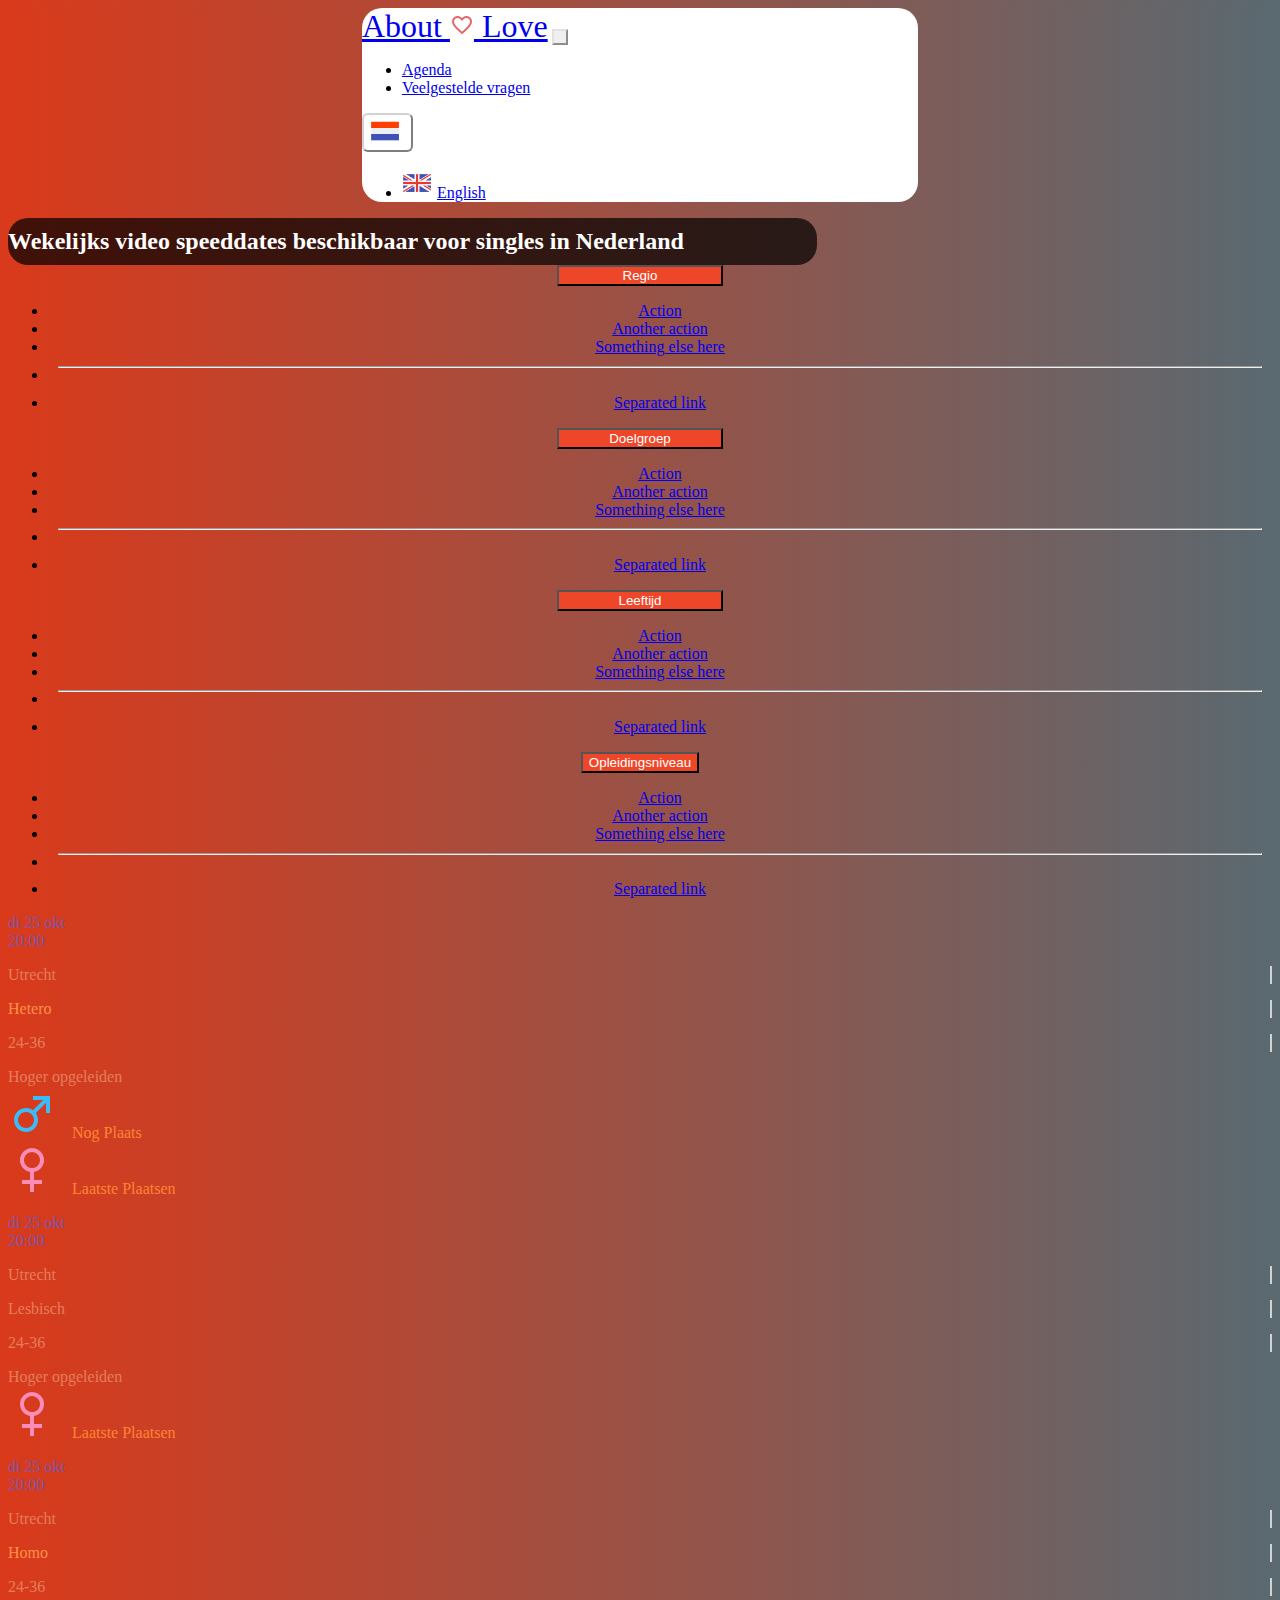
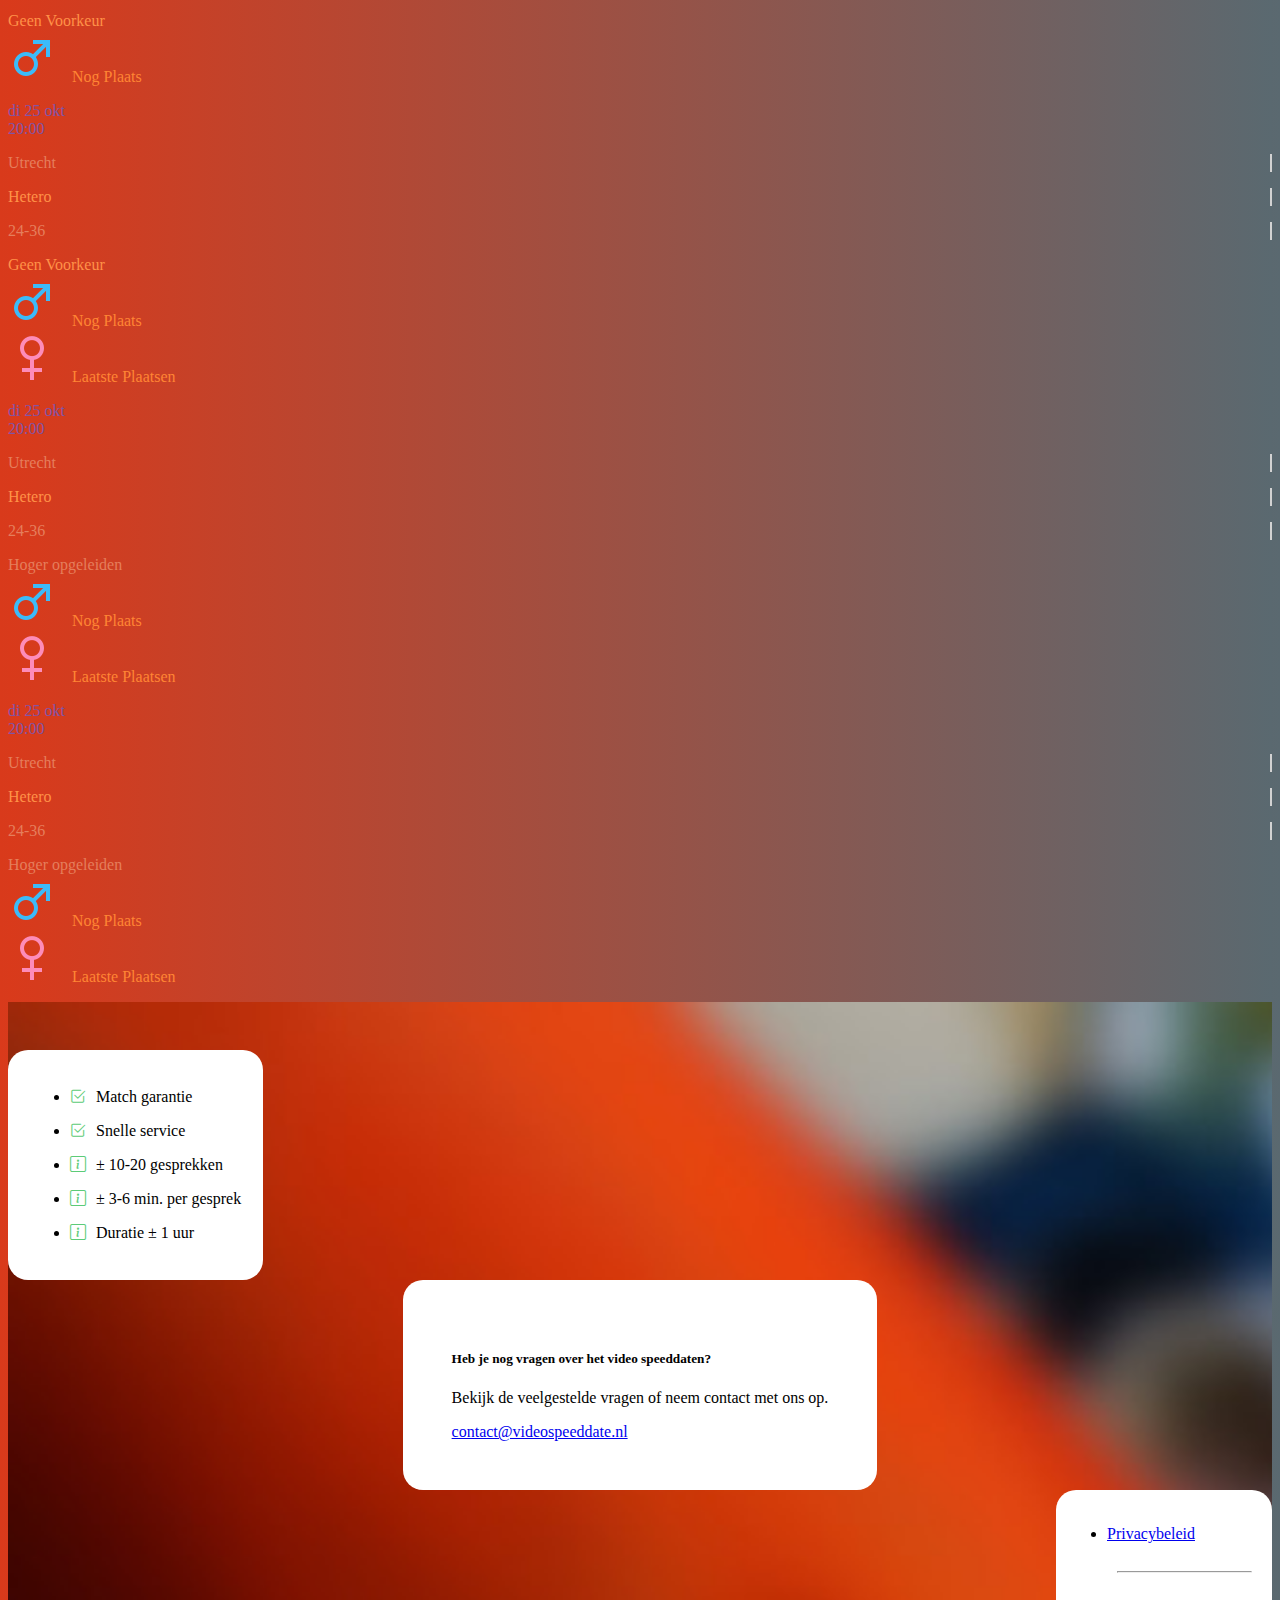
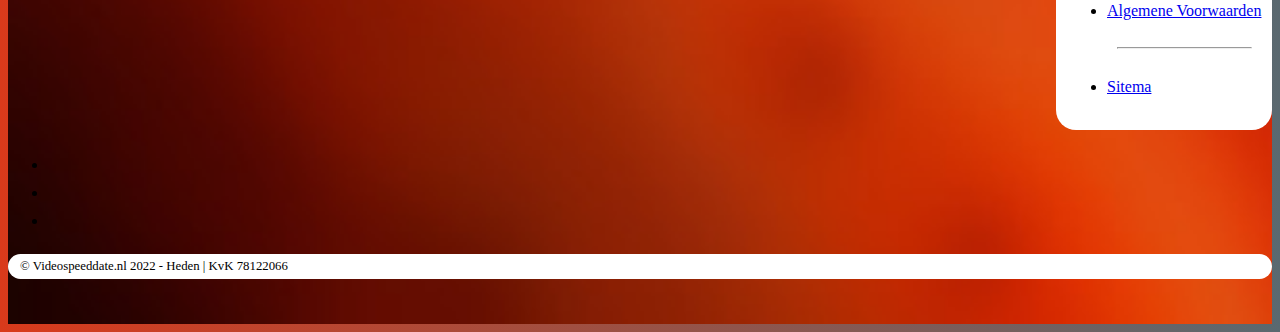
==== index.html @ 6b260c3e "jj" ====
<!DOCTYPE html>
<html lang="en">
  <head>
    <meta charset="utf-8" />
    <meta name="viewport" content="width=device-width, initial-scale=1" />
    <title>Home</title>
    <link
      href="https://cdn.jsdelivr.net/npm/bootstrap@5.2.2/dist/css/bootstrap.min.css"
      rel="stylesheet"
      integrity="sha384-Zenh87qX5JnK2Jl0vWa8Ck2rdkQ2Bzep5IDxbcnCeuOxjzrPF/et3URy9Bv1WTRi"
      crossorigin="anonymous"
    />
    <link rel="stylesheet" href="https://cdn.jsdelivr.net/npm/bootstrap-icons@1.9.1/font/bootstrap-icons.css">
    <link href="style.css" rel="stylesheet" />
  </head>
  <body>
    <!-- navbar  -->
    <div class="container-fluid">
      
    <div class="row" id="header-bg">
      <div class=" col-lg-3 sidenavs"></div>
      <div class=" col-lg-6 col-10 nav-menu">
        <nav class="navbar navbar-expand-lg header mt-5">
          <div class="container-fluid">
            <a class="navbar-brand" style="font-size: 2rem;" href="#">About <span><img src="icons8-heart-24.png"/></span> Love</a>
            <button
              class="navbar-toggler menu-icon-style"
              type="button"
              data-bs-toggle="collapse"
              data-bs-target="#navbarSupportedContent"
              aria-controls="navbarSupportedContent"
              aria-expanded="false"
              aria-label="Toggle navigation"
            >
              <span class="navbar-toggler-icon"></span>
            </button>
            <div class="collapse navbar-collapse mobileColpase-div" id="navbarSupportedContent">
              <ul
                class="navbar-nav me-auto my-2 my-lg-0 navbar-nav-scroll mobile-colpase"
                style="--bs-scroll-height: 100px; margin-left: auto"
              >
                <li class="nav-item">
                  <a class="nav-link nav-item-header active" aria-current="page" href="#">Agenda</a>
                </li>
                <div class="vr"></div>
                <li class="nav-item secondli">
                  <a class="nav-link nav-item-header" href="#">Veelgestelde vragen</a>
                </li>
              </ul>
              
            </div>
            <form class="d-flex country_form" role="search">
              <div class="dropdown">
                <button
                  class="btn btn-secondary dropdown-toggle country-dropdown"
                  type="button"
                  data-bs-toggle="dropdown"
                  aria-expanded="false"
                >
                  <img
                    src="icons8-netherlands-48.png"
                    style="width: 30px; margin-right: 5px"
                  />
                  
                </button>
                <ul class="dropdown-menu" style="left: 20%">
                  <li>
                    <a class="dropdown-item" href="#"
                      ><img
                        src="icons8-great-britain-48.png"
                        style="width: 30px; margin-right: 5px"
                      />English</a
                    >
                  </li>
                </ul>
              </div>
            </form>
          </div>
        </nav>
      </div>
      <div class=" col-lg-3 sidenavs">
       
      </div>

    </div>
    </div>

    
    <!-- navbar  -->

    <!-- text line  -->
    <div class="container text-center mt-4">
      <div class="row">
        <div class="col-2 col-md-2  col-sm-2 col-lg-2 emp"></div>
        <div class="col-8 col-md-8 col-sm-8 col-lg-8 w-xl-50 header-text-div">
          <h3 class="header-text px-2">
            Wekelijks video speeddates beschikbaar voor singles in Nederland
          </h3>
        </div>
        <div class="col-2 col-md-2 col-sm-2 col-lg-2 emp"></div>
      </div>
    </div>

    <!-- card feature  -->
    <div class="card container-fluid mt-5">
        <!-- dropdown row -->
      <div class="row mt-2 mb-5">
        <div class="col-lg-2 col-md-0 col-sm-0 col-0"></div>
        <div class="col-lg-8 col-md-12 col-sm-12 col-12 dropcolumn" style="text-align: center;">
              <!-- Regio drop button -->
              <div class="btn-group">
                <button
                  type="button"
                  class="btn dropdown-toggle droper"
                  data-bs-toggle="dropdown"
                  aria-expanded="false"
                  style="background-color: #ee4629; color: white; width:166.36px"
                >
                  Regio
                </button>
                <ul class="dropdown-menu">
                  <li><a class="dropdown-item" href="#">Action</a></li>
                  <li><a class="dropdown-item" href="#">Another action</a></li>
                  <li>
                    <a class="dropdown-item" href="#">Something else here</a>
                  </li>
                  <li><hr class="dropdown-divider" /></li>
                  <li><a class="dropdown-item" href="#">Separated link</a></li>
                </ul>
              </div>
            
              <!-- Doelgroep drop button -->
              <div class="btn-group ">
                <button
                  type="button"
                  class="btn dropdown-toggle droper"
                 
                  data-bs-toggle="dropdown"
                  aria-expanded="false"
                  style="background-color: #ee4629; color: white; width:166.36px"
                >
                  Doelgroep
                </button>
                <ul class="dropdown-menu">
                  <li><a class="dropdown-item" href="#">Action</a></li>
                  <li><a class="dropdown-item" href="#">Another action</a></li>
                  <li>
                    <a class="dropdown-item" href="#">Something else here</a>
                  </li>
                  <li><hr class="dropdown-divider" /></li>
                  <li><a class="dropdown-item" href="#">Separated link</a></li>
                </ul>
              </div>
              <br class="linebreak" style="display: none;"/>
              <!-- Leeftijd drop button -->
              <div class="btn-group dropbottom">
                <button
                  type="button"
                  class="btn dropdown-toggle droper"
                  data-bs-toggle="dropdown"
                  aria-expanded="false"
                  style="background-color: #ee4629; color: white; width:166.36px"
                >
                  Leeftijd
                </button>
                <ul class="dropdown-menu">
                  <li><a class="dropdown-item" href="#">Action</a></li>
                  <li><a class="dropdown-item" href="#">Another action</a></li>
                  <li>
                    <a class="dropdown-item" href="#">Something else here</a>
                  </li>
                  <li><hr class="dropdown-divider" /></li>
                  <li><a class="dropdown-item" href="#">Separated link</a></li>
                </ul>
              </div>
            
            
              <!-- Opleidingsniveau drop button -->
              <div class="btn-group dropbottom">
                <button
                  type="button"
                  class="btn dropdown-toggle droper"
                  data-bs-toggle="dropdown"
                  aria-expanded="false"
                  
                  style="background-color: #ee4629; color: white"
                >
                  Opleidingsniveau
                </button>
                <ul class="dropdown-menu">
                  <li><a class="dropdown-item" href="#">Action</a></li>
                  <li><a class="dropdown-item" href="#">Another action</a></li>
                  <li>
                    <a class="dropdown-item" href="#">Something else here</a>
                  </li>
                  <li><hr class="dropdown-divider" /></li>
                  <li><a class="dropdown-item" href="#">Separated link</a></li>
                </ul>
              </div>
            
        </div>
        <div class="col-lg-2 col-md-0 col-sm-0 col-0"></div>
      </div>

      <!-- features first row  -->
      <div class="card mb-3" style="width: 100%;">
        <div class="row g-0">
          <div class="col-md-2 col-sm-2 imagecard">
            <!-- <img src="./images/banner.jpg" class="img-fluid rounded-start" style="width: 100%;" alt="card image"> -->
          </div>
          <div class="col-md-1 col-sm-1">
            <div class="card-body text-center">
              <p class="card-title fw-bold" style="color: #8154a7;">di 25 okt<br/>20:00</p>
            </div>
          </div>
          <div class="col-md-1 col-sm-1">
            <div class="card-body text-center" style="border-right: 2px solid #d2d2d2; margin-top: 1em">
              <p class="card-title fw-bold" style="color: #e57e5c;">Utrecht</p>
            </div>
          </div>
          <div class="col-md-1 col-sm-1">
            <div class="card-body text-center" style="border-right: 2px solid #d2d2d2; margin-top: 1em">
              <p class="card-title fw-bold" style="color: #ff9148;">Hetero</p>
            </div>
          </div>
          
          <div class="col-md-1 col-sm-1">
            <div class="card-body text-center" style="border-right: 2px solid #d2d2d2; margin-top: 1em">
              <p class="card-title fw-bold" style="color: #e57e5c;">24-36</p>
            </div>
          </div>
          <div class="col-md-2 col-sm-2"> 
            <div class="card-body text-center" style="margin-top: 1em;">
              <p class="card-title fw-bold" style="color: #e57e5c;">Hoger opgeleiden</p>
            </div>
          </div>
          

          <div class="col-md-2 col-sm-2">
            <div class="card-body text-center" style="margin-top: 1em;">
              <p class="card-title fw-bold" style="color: #ff8534; margin-top: -12px;"><img src="icons8-male-48.png"/>&nbsp &nbsp Nog Plaats</p>
            </div>
          </div>

          <div class="col-md-2 col-sm-2">
            <div class="card-body text-center" style="margin-top: 1em;">
              <p class="card-title fw-bold" style="color: #ff8534; margin-top: -12px;"><img src="icons8-female-48.png">&nbsp &nbsp Laatste Plaatsen</p>
            </div>
          </div>

          

          
        </div>
      </div>

      <!-- feature second row  -->
      <div class="card mb-3" style="width: 100%;">
        <div class="row g-0">
          <div class="col-md-2 col-sm-2 imagecard">
            <!-- <img src="./images/banner.jpg" class="img-fluid rounded-start" style="width: 100%; height:100%" alt="card image"> -->
          </div>
          <div class="col-md-1 col-sm-1">
            <div class="card-body text-center">
              <p class="card-title fw-bold" style="color: #8154a7;">di 25 okt<br/>20:00</p>
            </div>
          </div>
          <div class="col-md-1 col-sm-1">
            <div class="card-body text-center" style="border-right: 2px solid #d2d2d2; margin-top: 1em">
              <p class="card-title fw-bold" style="color: #e57e5c;">Utrecht</p>
            </div>
          </div>
          <div class="col-md-1 col-sm-1">
            <div class="card-body text-center" style="border-right: 2px solid #d2d2d2; margin-top: 1em">
              <p class="card-title fw-bold" style="color: #e57e5c;">Lesbisch</p>
            </div>
          </div>
          
          <div class="col-md-1 col-sm-1">
            <div class="card-body text-center" style="border-right: 2px solid #d2d2d2; margin-top: 1em">
              <p class="card-title fw-bold" style="color: #e57e5c;">24-36</p>
            </div>
          </div>
          <div class="col-md-2 col-sm-2">
            <div class="card-body text-center" style="margin-top: 1em;">
              <p class="card-title fw-bold" style="color: #e57e5c;">Hoger opgeleiden</p>
            </div>
          </div>
          
          <div class="col-md-4 col-sm-4">
            <div class="card-body text-center" style="margin-top: 1em;">
              <p class="card-title fw-bold" style="color: #ff8534; margin-top: -12px;"><img src="icons8-female-48.png">&nbsp &nbsp Laatste Plaatsen</p>
            </div>
          </div>

          

          
        </div>
      </div>

       <!-- feature third row  -->
       <div class="card mb-3" style="width: 100%;">
        <div class="row g-0">
          <div class="col-md-2 col-sm-2 imagecard">
            <!-- <img src="./images/banner.jpg" class="img-fluid rounded-start" style="width: 100%; height:100%" alt="card image"> -->
          </div>
          <div class="col-md-1 col-sm-1">
            <div class="card-body text-center">
              <p class="card-title fw-bold" style="color: #8154a7;">di 25 okt<br/>20:00</p>
            </div>
          </div>
          <div class="col-md-1 col-sm-1">
            <div class="card-body text-center" style="border-right: 2px solid #d2d2d2; margin-top: 1em">
              <p class="card-title fw-bold" style="color: #e57e5c;">Utrecht</p>
            </div>
          </div>
          <div class="col-md-1 col-sm-1">
            <div class="card-body text-center" style="border-right: 2px solid #d2d2d2; margin-top: 1em">
              <p class="card-title fw-bold" style="color: #ff9148;">Homo</p>
            </div>
          </div>
          
          <div class="col-md-1 col-sm-1">
            <div class="card-body text-center" style="border-right: 2px solid #d2d2d2; margin-top: 1em">
              <p class="card-title fw-bold" style="color: #e57e5c;">24-36</p>
            </div>
          </div>
          <div class="col-md-2 col-sm-2">
            <div class="card-body text-center" style="margin-top: 1em;">
              <p class="card-title fw-bold" style="color: #ff9148;">Geen Voorkeur</p>
            </div>
          </div>
          

          <div class="col-md-4 col-sm-4">
            <div class="card-body text-center" style="margin-top: 1em;">
              <p class="card-title fw-bold" style="color: #ff8534; margin-top: -12px;"><img src="icons8-male-48.png"/>&nbsp &nbsp Nog Plaats</p>
            </div>
          </div>

          

          
        </div>
      </div>

      <!-- feature fourth row  -->
      <div class="card mb-3" style="width: 100%;">
        <div class="row g-0">
          <div class="col-md-2 col-sm-2 imagecard">
            <!-- <img src="./images/banner.jpg" class="img-fluid rounded-start" style="width: 100%; height:100%" alt="card image"> -->
          </div>
          <div class="col-md-1 col-sm-1">
            <div class="card-body text-center">
              <p class="card-title fw-bold" style="color: #8154a7;">di 25 okt<br/>20:00</p>
            </div>
          </div>
          <div class="col-md-1 col-sm-1">
            <div class="card-body text-center" style="border-right: 2px solid #d2d2d2; margin-top: 1em">
              <p class="card-title fw-bold" style="color: #e57e5c;">Utrecht</p>
            </div>
          </div>
          <div class="col-md-1 col-sm-1">
            <div class="card-body text-center" style="border-right: 2px solid #d2d2d2; margin-top: 1em">
              <p class="card-title fw-bold" style="color: #ff9148;">Hetero</p>
            </div>
          </div>
          
          <div class="col-md-1 col-sm-1">
            <div class="card-body text-center" style="border-right: 2px solid #d2d2d2; margin-top: 1em">
              <p class="card-title fw-bold" style="color: #e57e5c;">24-36</p>
            </div>
          </div>
          <div class="col-md-2 col-sm-2">
            <div class="card-body text-center" style="margin-top: 1em;">
              <p class="card-title fw-bold" style="color: #ff9148;">Geen Voorkeur</p>
            </div>
          </div>
          

          <div class="col-md-2 col-sm-2">
            <div class="card-body text-center" style="margin-top: 1em;">
              <p class="card-title fw-bold" style="color: #ff8534; margin-top: -12px;"><img src="icons8-male-48.png"/>&nbsp &nbsp Nog Plaats</p>
            </div>
          </div>

          <div class="col-md-2 col-sm-2">
            <div class="card-body text-center" style="margin-top: 1em;">
              <p class="card-title fw-bold" style="color: #ff8534; margin-top: -12px;"><img src="icons8-female-48.png">&nbsp &nbsp Laatste Plaatsen</p>
            </div>
          </div>

          

          
        </div>
      </div>


      <!-- feature fifth row  -->
      <div class="card mb-3" style="width: 100%;">
        <div class="row g-0">
          <div class="col-md-2 col-sm-2 imagecard">
            <!-- <img src="./images/banner.jpg" class="img-fluid rounded-start" style="width: 100%; height:100%" alt="card image"> -->
          </div>
          <div class="col-md-1 col-sm-1">
            <div class="card-body text-center">
              <p class="card-title fw-bold" style="color: #8154a7;">di 25 okt<br/>20:00</p>
            </div>
          </div>
          <div class="col-md-1 col-sm-1">
            <div class="card-body text-center" style="border-right: 2px solid #d2d2d2; margin-top: 1em">
              <p class="card-title fw-bold" style="color: #e57e5c;">Utrecht</p>
            </div>
          </div>
          <div class="col-md-1 col-sm-1">
            <div class="card-body text-center" style="border-right: 2px solid #d2d2d2; margin-top: 1em">
              <p class="card-title fw-bold" style="color: #ff9148;">Hetero</p>
            </div>
          </div>
          
          <div class="col-md-1 col-sm-1">
            <div class="card-body text-center" style="border-right: 2px solid #d2d2d2; margin-top: 1em">
              <p class="card-title fw-bold" style="color: #e57e5c;">24-36</p>
            </div>
          </div>
          <div class="col-md-2 col-sm-2">
            <div class="card-body text-center" style="margin-top: 1em;">
              <p class="card-title fw-bold" style="color: #e57e5c;">Hoger opgeleiden</p>
            </div>
          </div>
          

          <div class="col-md-2 col-sm-2">
            <div class="card-body text-center" style="margin-top: 1em;">
              <p class="card-title fw-bold" style="color: #ff8534; margin-top: -12px;"><img src="icons8-male-48.png"/>&nbsp &nbsp Nog Plaats</p>
            </div>
          </div>

          <div class="col-md-2 col-sm-2">
            <div class="card-body text-center" style="margin-top: 1em;">
              <p class="card-title fw-bold" style="color: #ff8534; margin-top: -12px;"><img src="icons8-female-48.png">&nbsp &nbsp Laatste Plaatsen</p>
            </div>
          </div>

          

          
        </div>
      </div>

      <!-- feature sixth row  -->
      <div class="card mb-3" style="width: 100%;">
        <div class="row g-0">
          <div class="col-md-2 col-sm-2 imagecard">
            <!-- <img src="./images/banner.jpg" class="img-fluid rounded-start" style="width: 100%; height:100%" alt="card image"> -->
          </div>
          <div class="col-md-1 col-sm-1">
            <div class="card-body text-center">
              <p class="card-title fw-bold" style="color: #8154a7;">di 25 okt<br/>20:00</p>
            </div>
          </div>
          <div class="col-md-1 col-sm-1">
            <div class="card-body text-center" style="border-right: 2px solid #d2d2d2; margin-top: 1em">
              <p class="card-title fw-bold" style="color: #e57e5c;">Utrecht</p>
            </div>
          </div>
          <div class="col-md-1 col-sm-1">
            <div class="card-body text-center" style="border-right: 2px solid #d2d2d2; margin-top: 1em">
              <p class="card-title fw-bold" style="color: #ff9148;">Hetero</p>
            </div>
          </div>
          
          <div class="col-md-1 col-sm-1">
            <div class="card-body text-center" style="border-right: 2px solid #d2d2d2; margin-top: 1em">
              <p class="card-title fw-bold" style="color: #e57e5c;">24-36</p>
            </div>
          </div>
          <div class="col-md-2 col-sm-2">
            <div class="card-body text-center" style="margin-top: 1em;">
              <p class="card-title fw-bold" style="color: #e57e5c;">Hoger opgeleiden</p>
            </div>
          </div>
          

          <div class="col-md-2 col-sm-2">
            <div class="card-body text-center" style="margin-top: 1em;">
              <p class="card-title fw-bold" style="color: #ff8534; margin-top: -12px;"><img src="icons8-male-48.png"/>&nbsp &nbsp Nog Plaats</p>
            </div>
          </div>

          <div class="col-md-2 col-sm-2">
            <div class="card-body text-center" style="margin-top: 1em;">
              <p class="card-title fw-bold" style="color: #ff8534; margin-top: -12px;"><img src="icons8-female-48.png">&nbsp &nbsp Laatste Plaatsen</p>
            </div>
          </div>

          

          
        </div>
      </div>
      
    </div>
    <!-- card feature  -->


    <!-- footer  -->
    <div class="container-fluid footer-sectio">
      <div class="mainfooter">
        <footer style="padding-top: 3rem; padding-bottom:2rem ;">
          <div class="row">
            <div class="col-7 mx-auto col-lg-3 col-md-3 mb-3 first">
              <div class="footer-first-section">
              <!-- <h5>Section</h5> -->
              <ul class="nav flex-column px-2">
                <li class="nav-item" id="matchgarantie"><p class="p-0 text-muted footer_left_para"><i class="bi bi-check2-square infoIcon"></i>Match garantie</p></li>
                <li class="nav-item"><p class="p-0 text-muted footer_left_para"><i class="bi bi-check2-square infoIcon"></i>Snelle service</p></li>
                
                <li class="nav-item "><p class="p-0 text-muted footer_left_para"><i class="bi bi-info-square infoIcon"></i>± 10-20 gesprekken</p></li>
                <li class="nav-item "><p class="p-0 text-muted footer_left_para"><i class="bi bi-info-square infoIcon"></i>± 3-6 min. per gesprek</p></li>
                <li class="nav-item "><p class="p-0 text-muted footer_left_para"><i class="bi bi-info-square infoIcon"></i>Duratie ± 1 uur</p></li>
              </ul>
            </div>
            </div>
      
            <div class="col-12 col-lg-6  col-md-9 mb-3 text-center ml-auto">
                <form class="footer-second-section mr-0">
                    <h5>Heb je nog vragen over het video speeddaten?</h5>
                    <p>Bekijk de veelgestelde vragen of neem contact met ons op.</p>
                    <a href="mailto:contact@videospeeddate.nl">contact@videospeeddate.nl</a>

                    <!-- <div class="d-flex flex-column flex-sm-row w-100 gap-2">
                      <label for="newsletter1" class="visually-hidden">Email address</label>
                      <input id="newsletter1" type="text" class="form-control" placeholder="Email address">
                      <button class="btn btn-primary" type="button">Subscribe</button>
                    </div> -->
                  </form>
            </div>
      
          
      
            <div class="col-7 mx-auto col-lg-3 col-md-12 mb-3">
              <div class="footer-third-section">
              
                <!-- <h5>Links</h5> -->
                <ul class="nav flex-column footer-nav pb-0">
                  <li class="nav-item mb-2 text-center pb-0"><a href="#" class="nav-link p-0 text-muted pb-0">Privacybeleid</a></li>
                  <div class="vr vertical" style="display: none;"></div>
                  <hr/>
                  <li class="nav-item mb-1 text-center pb-0"><a href="#" class="nav-link p-0 text-muted pb-0">Algemene Voorwaarden</a></li>
                  <hr/>
                  <div class="vr vertical" style="display: none;"></div>
                  <li class="nav-item mb-2 text-center pb-0"><a href="#" class="nav-link p-0 text-muted pb-0">Sitema</a></li>
                </ul>
                </div>
            </div>
          </div>

         
      
          <div class="d-flex flex-column flex-sm-row justify-content-between copyrightsection">
            <ul class="list-unstyled d-flex">
                <li class="ms-3"><a class="link-dark" href="#"><svg class="bi" width="24" height="24"><use xlink:href="#twitter"/></svg></a></li>
                <li class="ms-3"><a class="link-dark" href="#"><svg class="bi" width="24" height="24"><use xlink:href="#instagram"/></svg></a></li>
                <li class="ms-3"><a class="link-dark" href="#"><svg class="bi" width="24" height="24"><use xlink:href="#facebook"/></svg></a></li>
              </ul>
            <p style="font-size: 0.8rem" class="text-dark copyright_section">&copy; Videospeeddate.nl 2022 - Heden | KvK 78122066</p>
            
          </div>
        </footer>
        </div>
      </div>
      
      
    <!-- footer  -->

    <script
      src="https://cdn.jsdelivr.net/npm/bootstrap@5.2.2/dist/js/bootstrap.bundle.min.js"
      integrity="sha384-OERcA2EqjJCMA+/3y+gxIOqMEjwtxJY7qPCqsdltbNJuaOe923+mo//f6V8Qbsw3"
      crossorigin="anonymous"
    ></script>
  </body>
</html>
---- style.css ----
html, body{
    background-image: linear-gradient(to right, #d93a1b , #5a6970);
    overflow-x: hidden;
    max-width: 100%;
background-repeat: no-repeat;
}
.country-dropdown{
     border-radius: 0.375rem !important;
    border-color: #d2d2d2 !important;
    background-color: white;
    color: black;
    font-weight: bold;
}
.header-text{
    margin-top:auto ;
    margin-bottom: auto;
    padding-top: 10px;
    padding-bottom: 10px;
    font-size: 1.5rem;
}
.header-text-div{
    background-color: rgba(0,0,0,.7);
    color: white;
    border-radius: 20px;
}
.dropdown-center{
    width: 100%;
}
.gender-li{
    border: 0px;
    display: flex;
}
.header{
    background-color:white;
    border-radius:20px;
    padding:5px;
}
.footer-first-section{
    background-color:white;
    border-radius:20px;
    padding:22px;
    height: 100%;
}
.footer-second-section{
    background-color:white;
    border-radius:20px;
    padding:49px;
    height:100%;
}
.footer-third-section{
    background-color:white;
    border-radius:20px;
    height:100%;
    display: flex;
    justify-content: center;
    align-items: center;
}
@media only screen and (min-width:992px){
    .footer-third-section{
        width: 215.52px;
        margin-left: auto;
    }
    .footer-second-section{
        margin-right: auto;
        margin-left: auto;
        width: fit-content;
    }
    .footer-first-section{
        width: max-content;
    }
}
.footer-checkbox{
    background-color: #5ccb78 !important;
    border-color: #5ccb78 !important;
}
hr{
    margin: 0.6rem;
}
.infoIcon{
    background-color: white;
    color:#5ccb78;
    margin-right: 10px;
}
.nav-item-header:hover{
    background-color: rgb(226, 225, 225);
    color: #d93a1b !important;
}
.footer_left_para{
    margin-bottom:6px
}
.footer-sectio{
    background-image: url("footer-background.jpg");
    background-repeat: no-repeat;
    background-size: cover;
}
.copyright_section{
    background-color:white;
    border-radius:20px;
    padding-left: 12px; 
    padding-right: 12px;
    padding-top: 5px;
    padding-bottom: 5px;
    margin-top: 1.5rem;
    font-size: 15px;
}
.imagecard{
    background-image: url("banner.jpg");
    background-repeat: no-repeat;
    background-size: cover;
}
.nav-menu{
    width: 43%;
    margin-right:auto ;
    margin-left: auto;
}

@media only screen and (max-width : 1024px) {
    .nav-menu {
        width: 56%;
    }
    .sidenavs{
        width: 22%;
    }
}
@media only screen and (max-width: 768px){
    .header-text{
        padding-top: 6px;
        padding-bottom: 6px
    }    
}
@media only screen and (max-width:1054px) {
    .dropcolumn{
        width: 100%;
        padding-right: 0px;
        padding-left: 0px ;
    }
}
@media only screen and (max-width: 768px) {
    .dropcolumn{
        width: 50%;
        margin-right: auto;
        margin-left: auto;
    }
    .dropbottom{
        margin-top: 5px;
    }
    
}
@media only screen and (max-width: 600px) {
    .nav-menu{
        width: 95%;
    }
}
@media only screen and (max-width: 724px) {
    .dropcolumn{
        width: 70%;
        margin-right: auto;
        margin-left: auto;
    }
}
@media only screen and (max-width: 489px) {
    .dropcolumn{
        width: 100%;
        margin-right: auto;
        margin-left: auto;
    }
}
@media (max-width: 680px) and (min-width:509){
    .dropcolumn{
        width: 100%;
        margin-right: auto;
        margin-left: auto;
    }
}
@media only screen and (max-width: 363px) {
    .dropcolumn{
        width: 100%;
    }
}
@media only screen and (max-width: 340px) {
    .dropcolumn{
        width: 100%;
    }
    .droper{
        width: 155px !important;
    }
    #lastdrop{
        font-size: 13px;
        font-weight: 600;
    }
}
@media only screen and (max-width: 1200px){
    .footer-first-section{
        padding: 14px;
        line-height: 34px;
    }    
}
@media only screen and (max-width: 991px){
    .footer-first-section{
        padding: 14px;
        line-height: 34px;
    }   

}
@media (max-width: 992px) and (min-width:425px){
    .mainfooter{
        max-width: 100% !important;
    }
}
@media (max-width: 991px) and (min-width:768px){
    .footer-nav{
       flex-direction: row !important;
       justify-content: space-between;
       width: 80%;
       align-items: center;
    }    
    .vertical{
        display: block !important;
        width: 2px;
        height: 24px;
        margin-top: 4px;
    }
    .copyright_section {
        padding: 3px ;
    }

}
@media only screen and (max-width:768px){
    .copyrightsection{
        flex-direction: column !important;
    }
    .copyright_section{
        width: 100%;
        text-align: center;
        padding: 6px;
        font-size: 13px !important;
    }
    
}
@media only screen and (max-width:1320px){
    .nav-menu{
        width: 50%;
    }
}
@media only screen and (max-width:1312px) {
    .nav-menu{
        width: 43%;
    }
    
    .header{
        padding: 0px;
    }
}
@media only screen and (max-width:1295px) {
    .nav-menu{
        width: 44%;
    }
    
    .header{
        padding: 0px;
    }
}
@media only screen and (max-width:1265px) {
    .nav-menu{
        width: 45%;
    }
    
    .header{
        padding: 0px;
    }
}
@media only screen and (max-width:1238px) {
    .nav-menu{
        width: 45%;
    }
    
}
@media only screen and (max-width:1237px) {
    .nav-menu{
        width: 46%;
    }
    
    .header{
        padding: 0px;
    }
}

@media only screen and (max-width: 1209px){
    .nav-menu{
        width: 47%;
    }
}
@media only screen and (max-width: 1183px){
    .nav-menu{
        width: 49%;
    }
}
@media only screen and (max-width: 1134px){
    .nav-menu{
        width: 50%;
    }
}
@media only screen and (max-width: 1111px){
    .nav-menu{
        width: 52%;
    }
    .sidenavs{
        width: 24%;
    }
}
@media only screen and (max-width: 1067px){
    .nav-menu{
        width: 54%;
    }
    .sidenavs{
        width: 22%;
    }
}
@media only screen and (max-width: 1026px){
    .nav-menu{
        width: 55%;
    }
    .sidenavs{
        width: 22%;
    }
}
@media only screen and (max-width: 1007px){
    .nav-menu{
        width: 56%;
    }
    .sidenavs{
        width: 22%;
    }
}


@media only screen and (max-width: 991px){
    .nav-menu{
        width: 40%;
    }
}

@media only screen and (max-width: 954px){
    .nav-menu{
        width: 42%;
    }
}
@media only screen and (max-width: 955px){
    .nav-menu{
        width: 41%;
    }
}
@media only screen and (max-width: 928px){
    .nav-menu{
        width: 44%;
    }
}

@media only screen and (max-width: 885px){
    .nav-menu{
        width: 45%;
    }
}
@media only screen and (max-width: 866px){
    .nav-menu{
        width: 46%;
    }
}
@media only screen and (max-width: 840px){
    .nav-menu{
        width: 48%;
    }
}
@media only screen and (max-width: 796px){
    .nav-menu{
        width: 50%;
    }
}
@media only screen and (max-width: 775px){
    .nav-menu{
        width: 51%;
    }
}
@media only screen and (max-width: 747px){
    .nav-menu{
        width: 52%;
    }
}
@media only screen and (max-width: 733px){
    .nav-menu{
        width: 53%;
    }
}

@media only screen and (max-width: 718px){
    .nav-menu{
        width: 54%;
    }
}
@media only screen and (max-width: 704px){
    .nav-menu{
        width: 56%;
    }
}
@media only screen and (max-width: 689px){
    .nav-menu{
        width: 58%;
    }
    .sidenavs{
        width: 21%;
    }
}
@media only screen and (max-width: 665px){
    .nav-menu{
        width: 60%;
    }
    .sidenavs{
        width: 20%;
    }
}
@media only screen and (max-width: 645px){
    .nav-menu{
        width: 62%;
    }
    .sidenavs{
        width: 19%;
    }
}
@media only screen and (max-width: 623px){
    .nav-menu{
        width: 64%;
    }
    .sidenavs{
        width: 17%;
    }
}
@media only screen and (max-width: 603px){
    .nav-menu{
        width: 66%;
    }
    .sidenavs{
        width: 17%;
    }
}
@media only screen and (max-width: 577px){
    .nav-menu{
        width: 68%;
    }
    .sidenavs{
        width: 0%;
    }
    
}
@media only screen and (max-width: 575px){
   .header-text-div{
    width: 84%;
   }
   .emp{
    width: 8%;
   }
    
}
@media only screen and (max-width: 544px){
    .nav-menu{
        width: 70%;
    }
    .sidenavs{
        width: 15%;
    }
    
}
.menu-icon-style{
    padding: 0.4rem;
    border-color: #e1e1e1;
}
@media only screen and (max-width:991px){
    .menu-icon-style{
        order: 1;
    }
}
@media only screen and (max-width:522px){
    .nav-menu{
        width: 90%;
    }
    .country-dropdown{
        margin-left: 91px;
    }
    .header-text-div{
        width: 53%;
    }
    .emp{
        width: 23%;
    }
}
@media only screen and (max-width:502px){
    .nav-menu{
        width: 91%;
    }
    .country-dropdown{
        margin-left: 118px;
    }
}
@media only screen and (max-width:596px){
    .nav-menu{
        width: 92%;
    }
    .country-dropdown{
        margin-left: 166px;
    }
    .header-text-div{
        width: 55%;
    }
    .emp{
        width: 24%;
    }
}
@media only screen and (max-width:490px){
    .nav-menu{
        width: 93%;
    }
}
@media only screen and (max-width:485px){
    .nav-menu{
        width: 94%;
    }
}
@media only screen and (max-width:572px){
    .nav-menu{
        width: 100%;
    }
}
@media only screen and (max-width:524px){
    
    .country-dropdown{
        margin-left: 148px;
    }
}
@media only screen and (max-width:514px){
    
    .country-dropdown{
        margin-left: 133px;
    }
}

@media only screen and (max-width:415px){
    
    .country-dropdown{
        margin-left: 30px;
    }
}

@media only screen and (max-width:505px){
    
    .country-dropdown{
        margin-left: 117px;
    }
}
@media (max-width:481px) and (min-width:320px){
    .navbar-brand{
        font-size: 1.4rem !important;
    }
    .country-dropdown{
        margin-left: 106px;
    }
}
@media only screen and (min-width: 1025px){
    
    .header-text-div{
        width: 78%;
        padding: 0px;
    }
    .emp{
        width: 11%;
    }
}
@media only screen and (min-width: 1200px){
    
    .header-text-div{
        width: 64%;
        padding: 0px;
    }
    .emp{
        width: 18%;
    }
}
@media only screen and (min-width: 1397px){
    .nav-menu{
        width: 41%;
    }
}
@media only screen and (min-width: 1400px){
    
    .header-text-div{
        width: 55%;
        padding: 0px;
    }
    .emp{
        width: 22%;
    }
}

@media only screen and (max-width: 767px){
    .footer-second-section{
        padding: 13px;
    }
}

@media only screen and (min-width: 1400px){
    .nav-menu{
        width: max-content;
    }
}
@media only screen and (max-width: 990px){
    .copyright_section{
        padding-left: 8px;
        padding-right: 8px;
    }
}
@media only screen and (max-width:767px){
    .footer-first-section{
        line-height: 20px;
    }
    .footer-third-section{
        padding: 11px;
    }
}
@media (max-width:991px) and (min-width:768px){
    .footer-second-section{
        width: 67%;
        margin-left: auto;
        padding: 17px;
    }
    .footer-first-section{
        padding: 14px;
        line-height: 24px;
    }
    .first{
        height: fit-content;
    }
}
@media (max-width:991px) and (min-widt:768px ){
    .header-text-div{
        width: 72%;
    }
}
@media only screen and (max-width:991px){
    .mobile-colpase{
        display: -webkit-inline-box;
    }
    .mobileColpase-div{
        text-align: center;
    }
   .vr{
    margin: 13px;
   }
}
@media (max-width:991px) and (min-width:597px){
    .menu-icon-style{
        position: absolute;
        top: 8px;
        left: 83%;
    }
    .country_form{
        position: absolute;
        top: 8px;
        left: 59%;
    }
}
@media only screen and (max-width:596px){
    .menu-icon-style{
        position: absolute;
        top: 8px;
        left: 89%;
    }
    .country_form{
        position: absolute;
        top: 8px;
        left: 42%;
    }
}

@media only screen and (max-width:481px){
    .header{
        padding: 8px;
    }
}
@media only screen and (max-width:524px){
    .country_form{
        position: absolute;
        top: 8px;
        left: 44%;
    }
}
@media only screen and (max-width:505px){
    .menu-icon-style{
        position: absolute;
        top: 8px;
        left: 86%;
    }
    .country_form{
        position: absolute;
        top: 8px;
        left: 41%;
    }
}

@media only screen and (max-width:375px){
    .menu-icon-style{
        position: absolute;
        top: 8px;
        left: 83%;
    }
    .country_form{
        position: absolute;
        top: 8px;
        left: 29%;
    }
}

@media only screen and (max-width:320px){
   
    .country_form{
        position: absolute;
        top: 8px;
        left: 23%;
    }
}
@media only screen and (min-width:991px){
    .algem{
        margin-bottom: 2px;
    }
}
@media only screen and (max-width:767px){
    .algem{
        margin-bottom: 4px;
    }
}
@media only screen and (min-width:992px){
    .footer-third-section{
        line-height: 55px;
    }
}
@media only screen and (max-width:767px){
    .footer-third-section{
        line-height: 40px;
    }
}
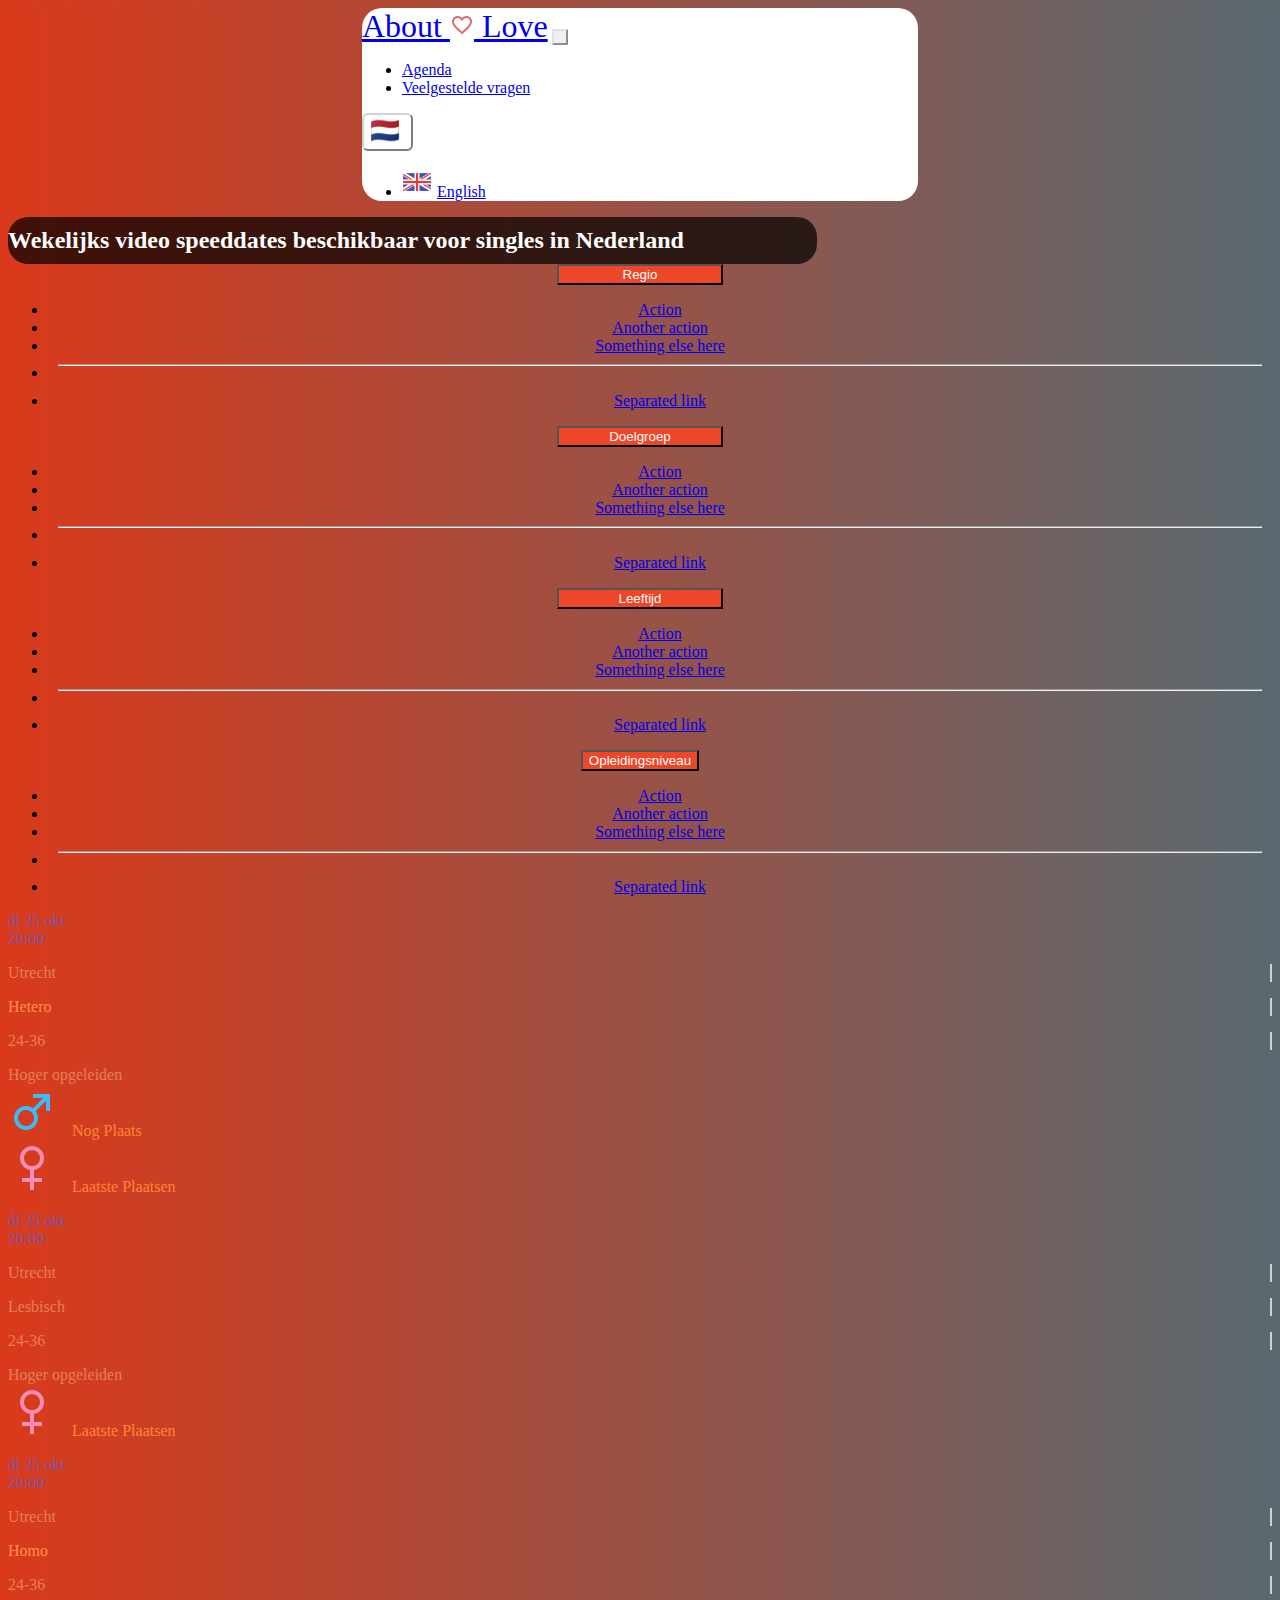
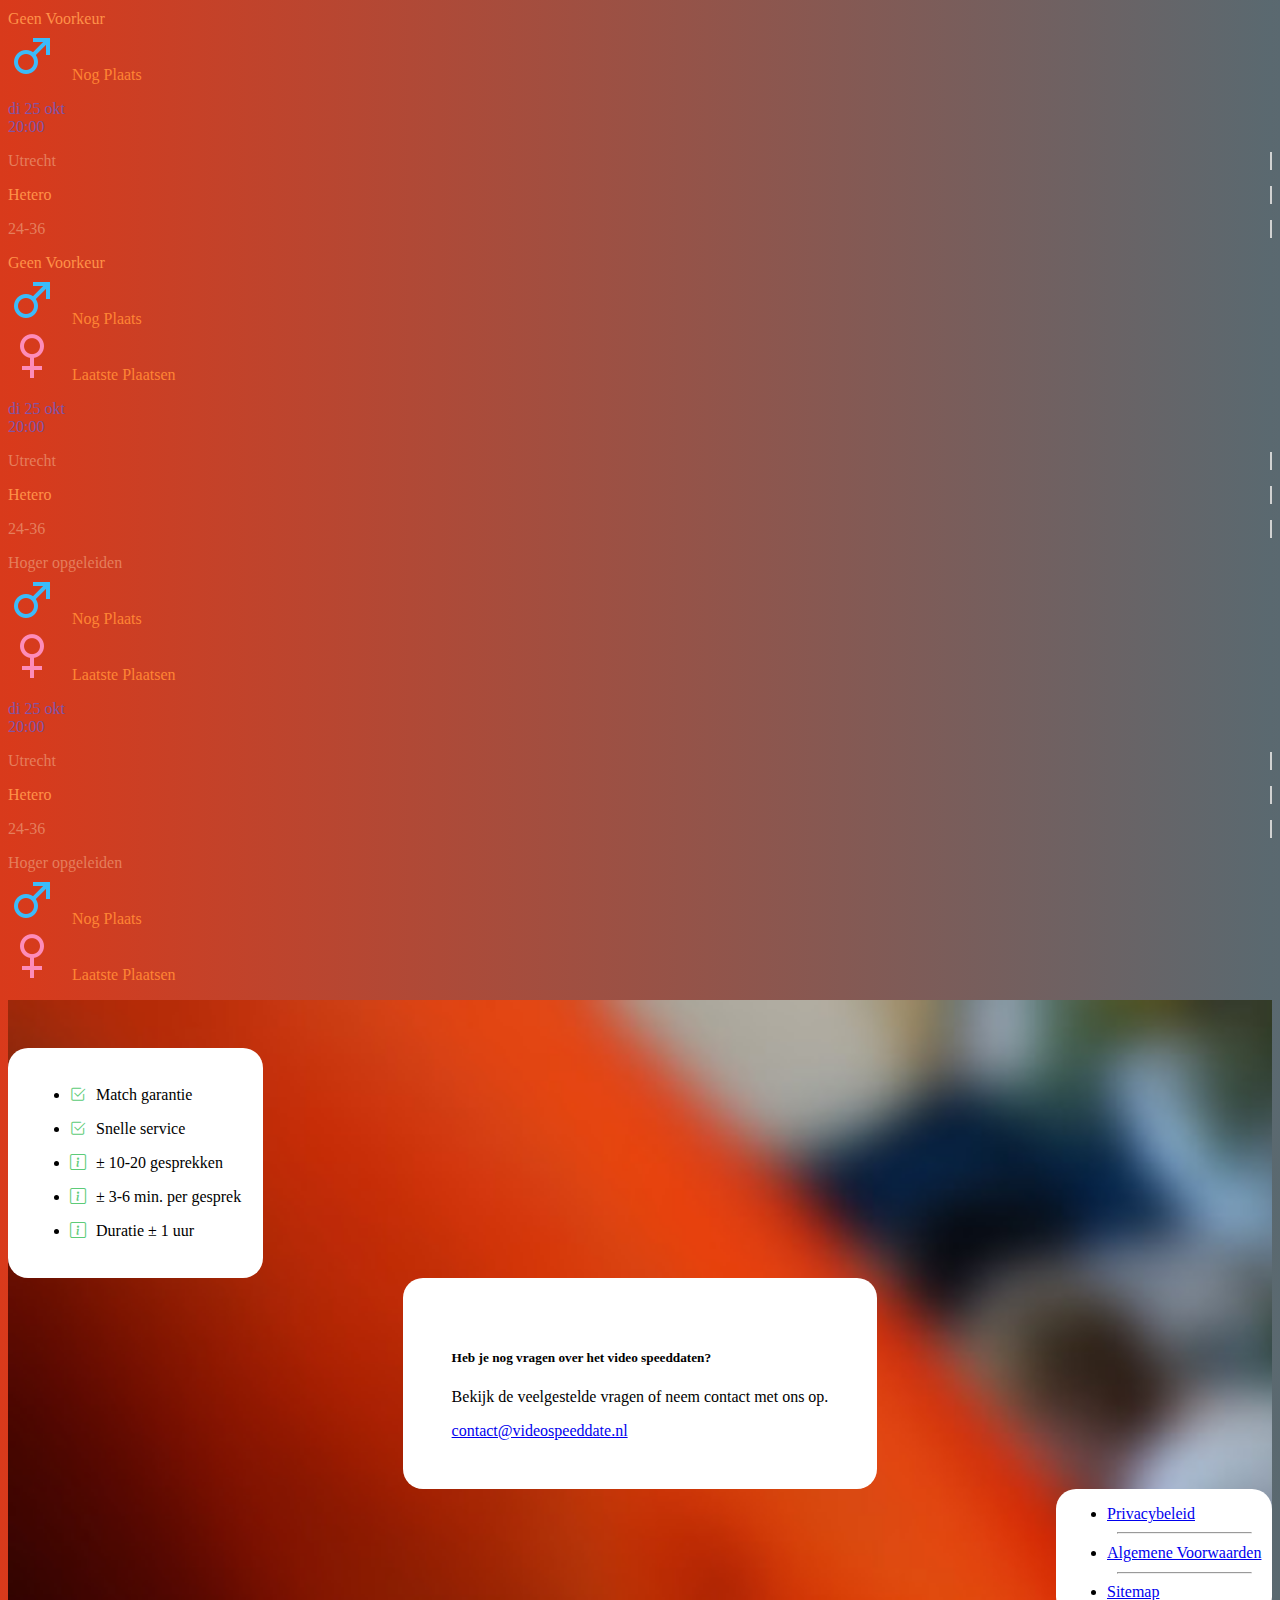
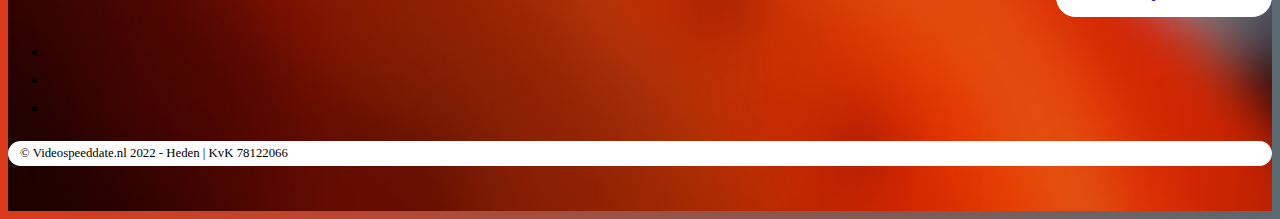
==== commit 9f1d168f: "hoy" ====
--- a/index.html
+++ b/index.html
@@ -57,13 +57,13 @@
                   data-bs-toggle="dropdown"
                   aria-expanded="false"
                 >
-                  <img
-                    src="icons8-netherlands-48.png"
-                    style="width: 30px; margin-right: 5px"
-                  />
+                <img
+                src="flag.png"
+                style="width: 30px; margin-right: 5px"
+              />
                   
                 </button>
-                <ul class="dropdown-menu" style="left: 20%">
+                <ul class="dropdown-menu" style="left: 26%">
                   <li>
                     <a class="dropdown-item" href="#"
                       ><img
@@ -545,14 +545,14 @@
               <div class="footer-third-section">
               
                 <!-- <h5>Links</h5> -->
-                <ul class="nav flex-column footer-nav pb-0">
-                  <li class="nav-item mb-2 text-center pb-0"><a href="#" class="nav-link p-0 text-muted pb-0">Privacybeleid</a></li>
+                <ul class="nav flex-column footer-nav pt-1">
+                  <li class="nav-item mb-2 text-center"><a href="#" class="nav-link p-0 text-muted pb-0">Privacybeleid</a></li>
                   <div class="vr vertical" style="display: none;"></div>
                   <hr/>
-                  <li class="nav-item mb-1 text-center pb-0"><a href="#" class="nav-link p-0 text-muted pb-0">Algemene Voorwaarden</a></li>
+                  <li class="nav-item mb-1 text-center"><a href="#" class="nav-link p-0 text-muted pb-0">Algemene Voorwaarden</a></li>
                   <hr/>
                   <div class="vr vertical" style="display: none;"></div>
-                  <li class="nav-item mb-2 text-center pb-0"><a href="#" class="nav-link p-0 text-muted pb-0">Sitema</a></li>
+                  <li class="nav-item mb- text-center"><a href="#" class="nav-link p-0 text-muted pb-0">Sitemap</a></li>
                 </ul>
                 </div>
             </div>
--- a/style.css
+++ b/style.css
@@ -633,6 +633,7 @@
     .footer-first-section{
         padding: 14px;
         line-height: 24px;
+        width: max-content;
     }
     .first{
         height: fit-content;
@@ -735,13 +736,3 @@
         margin-bottom: 4px;
     }
 }
-@media only screen and (min-width:992px){
-    .footer-third-section{
-        line-height: 55px;
-    }
-}
-@media only screen and (max-width:767px){
-    .footer-third-section{
-        line-height: 40px;
-    }
-}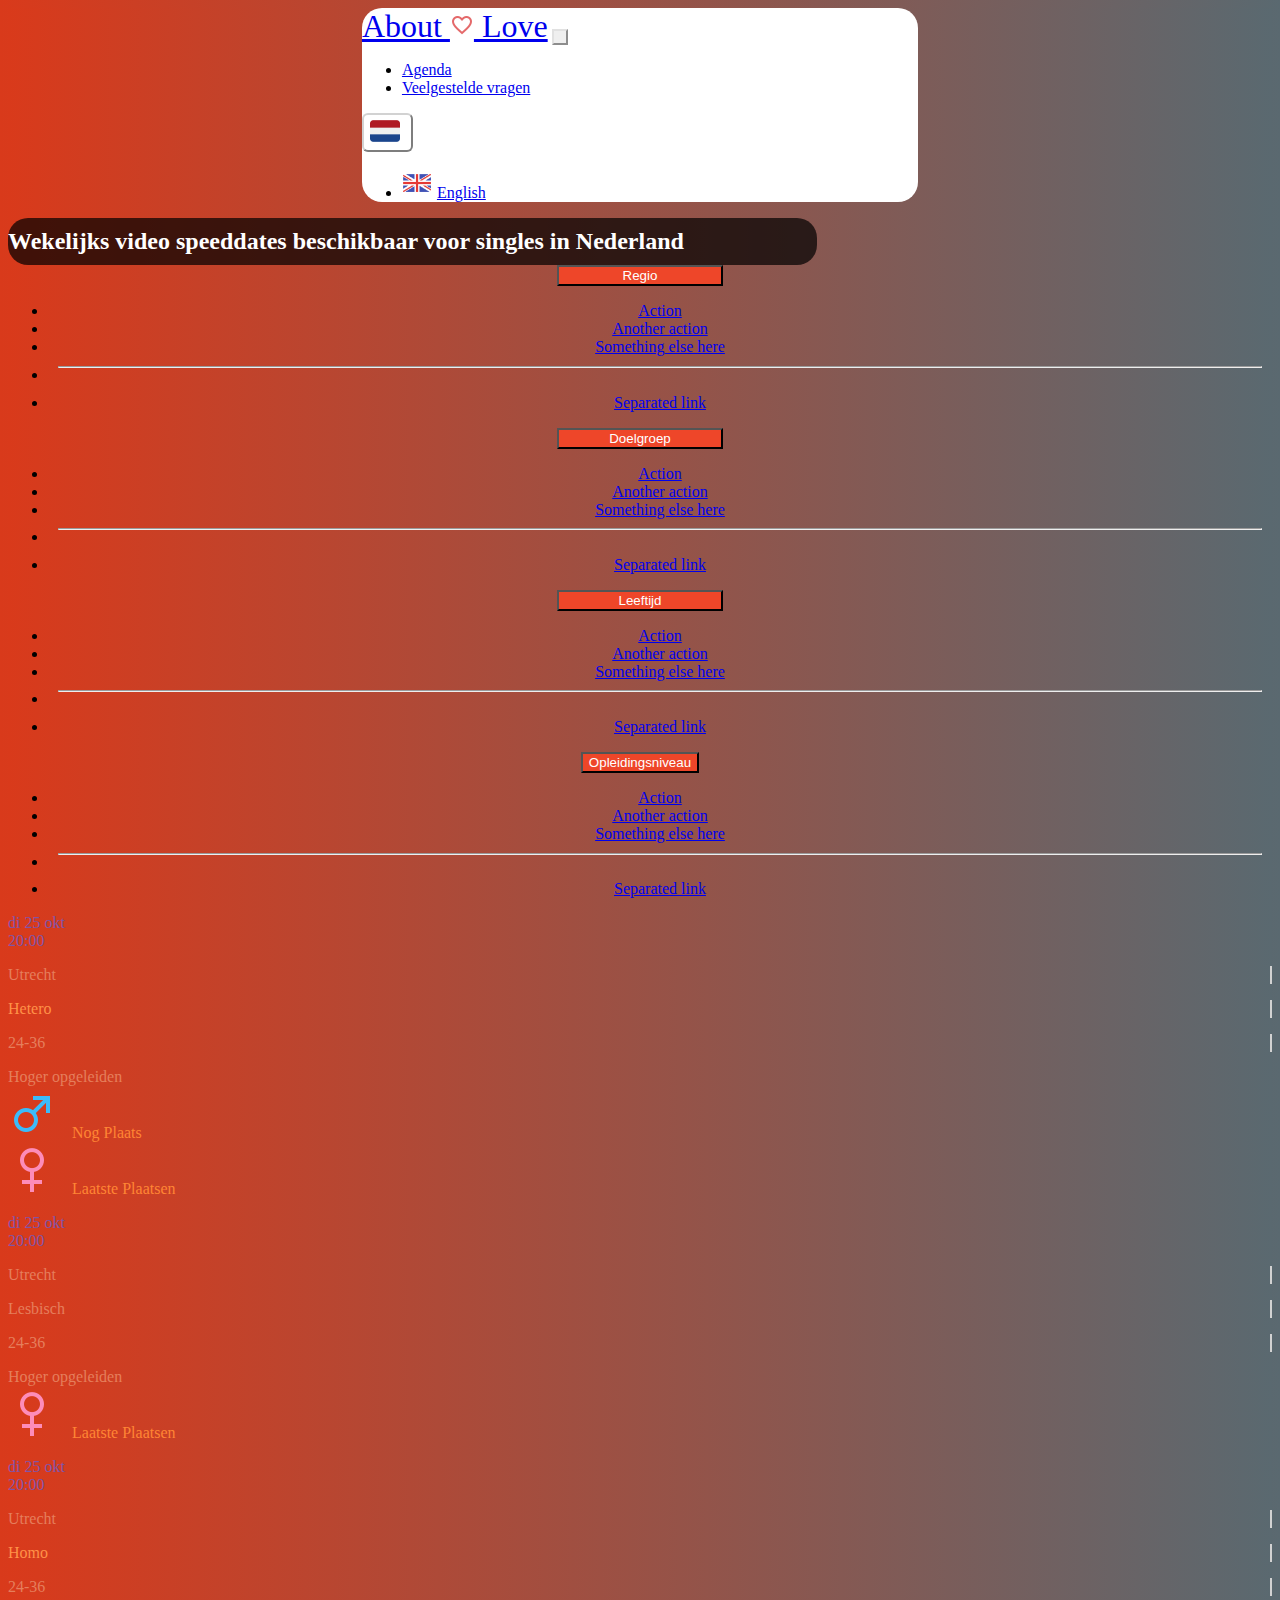
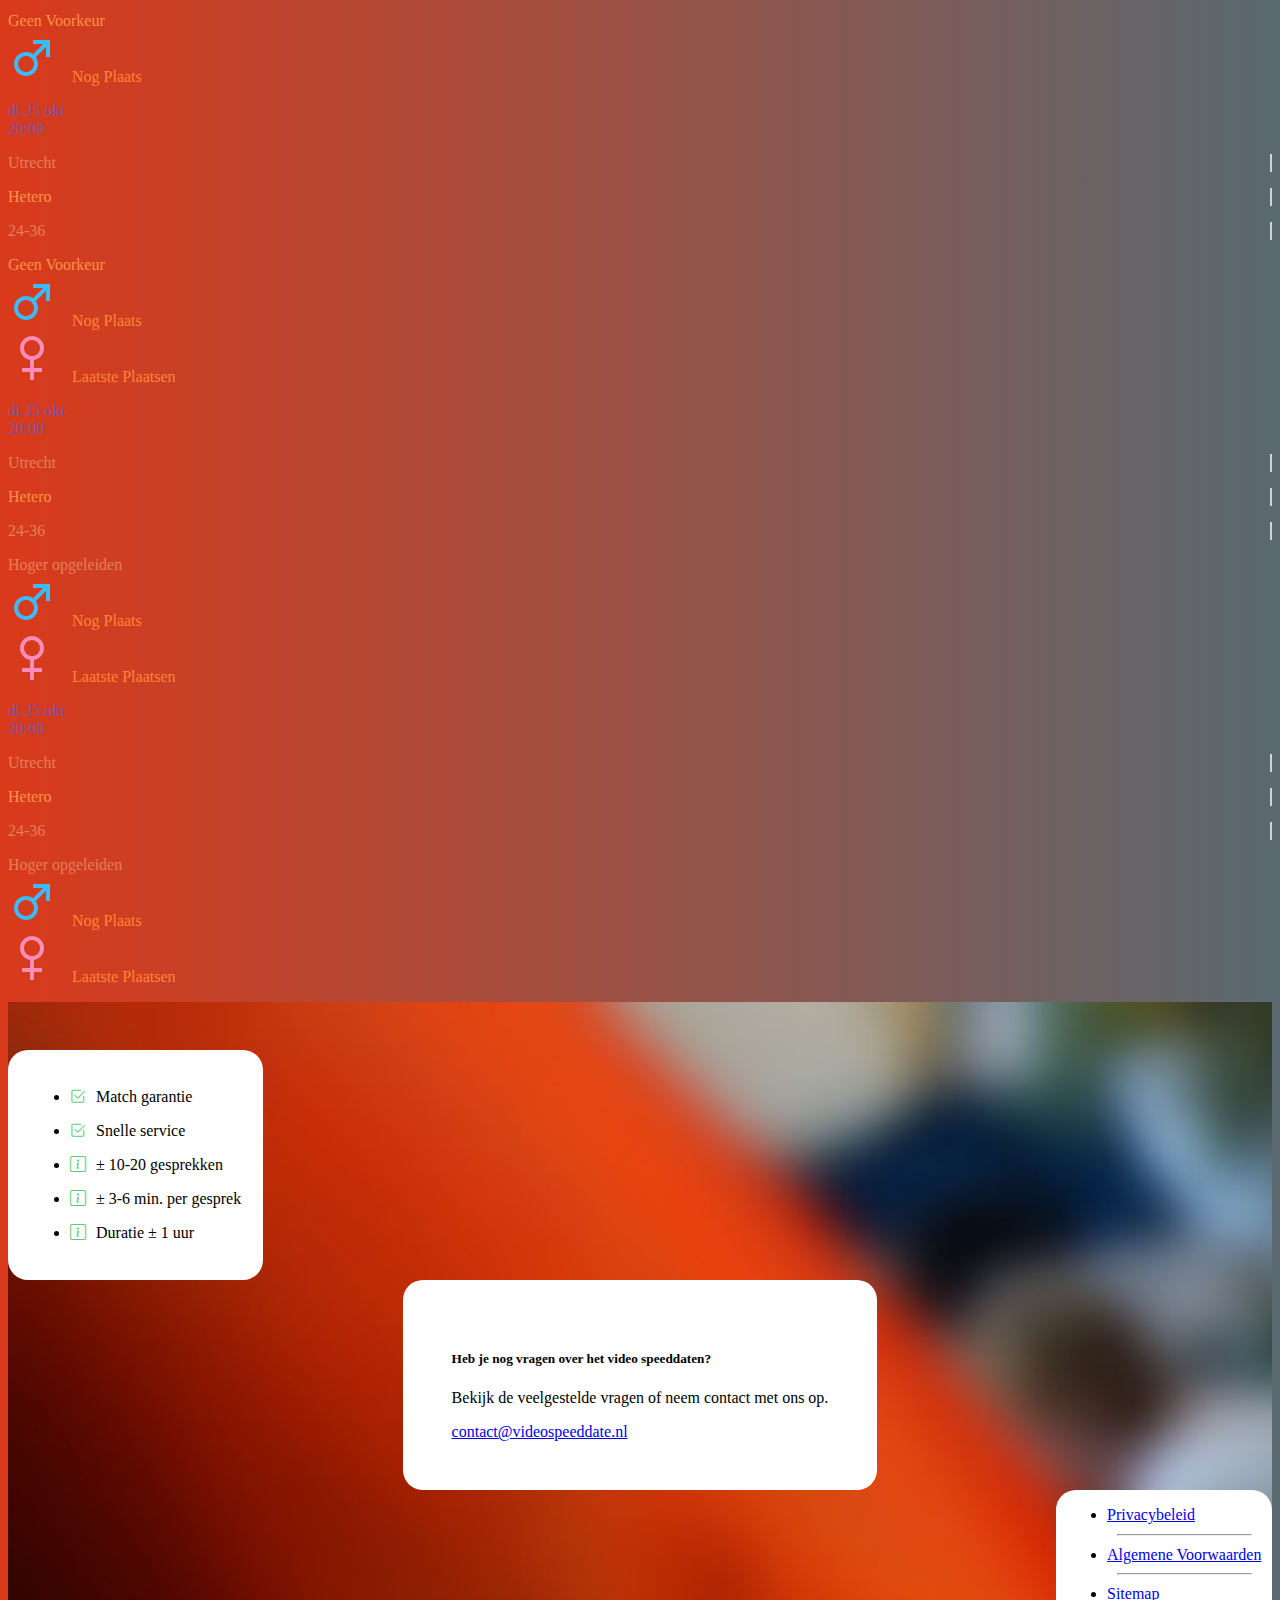
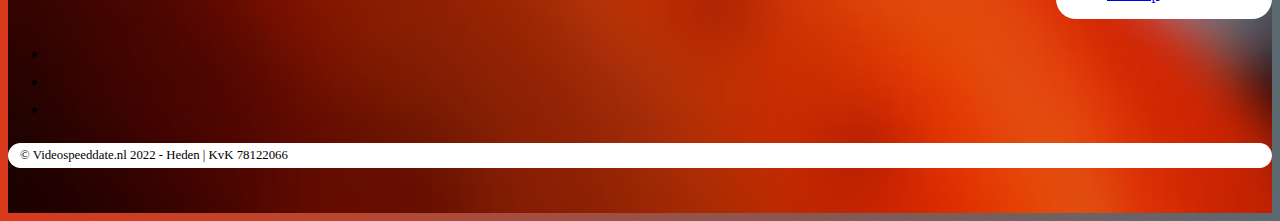
==== commit 2e21e7c8: "hoy" ====
--- a/index.html
+++ b/index.html
@@ -58,12 +58,12 @@
                   aria-expanded="false"
                 >
                 <img
-                src="flag.png"
+                src="flag1.png"
                 style="width: 30px; margin-right: 5px"
               />
                   
                 </button>
-                <ul class="dropdown-menu" style="left: 26%">
+                <ul class="dropdown-menu" style="left: 15%">
                   <li>
                     <a class="dropdown-item" href="#"
                       ><img
@@ -511,7 +511,7 @@
       <div class="mainfooter">
         <footer style="padding-top: 3rem; padding-bottom:2rem ;">
           <div class="row">
-            <div class="col-7 mx-auto col-lg-3 col-md-3 mb-3 first">
+            <div class="col-8 mx-auto col-lg-3 col-md-3 mb-3 first">
               <div class="footer-first-section">
               <!-- <h5>Section</h5> -->
               <ul class="nav flex-column px-2">
@@ -541,7 +541,7 @@
       
           
       
-            <div class="col-7 mx-auto col-lg-3 col-md-12 mb-3">
+            <div class="col-8 mx-auto col-lg-3 col-md-12 mb-3">
               <div class="footer-third-section">
               
                 <!-- <h5>Links</h5> -->
@@ -552,7 +552,7 @@
                   <li class="nav-item mb-1 text-center"><a href="#" class="nav-link p-0 text-muted pb-0">Algemene Voorwaarden</a></li>
                   <hr/>
                   <div class="vr vertical" style="display: none;"></div>
-                  <li class="nav-item mb- text-center"><a href="#" class="nav-link p-0 text-muted pb-0">Sitemap</a></li>
+                  <li class="nav-item mb-1 text-center"><a href="#" class="nav-link p-0 text-muted pb-0">Sitemap</a></li>
                 </ul>
                 </div>
             </div>
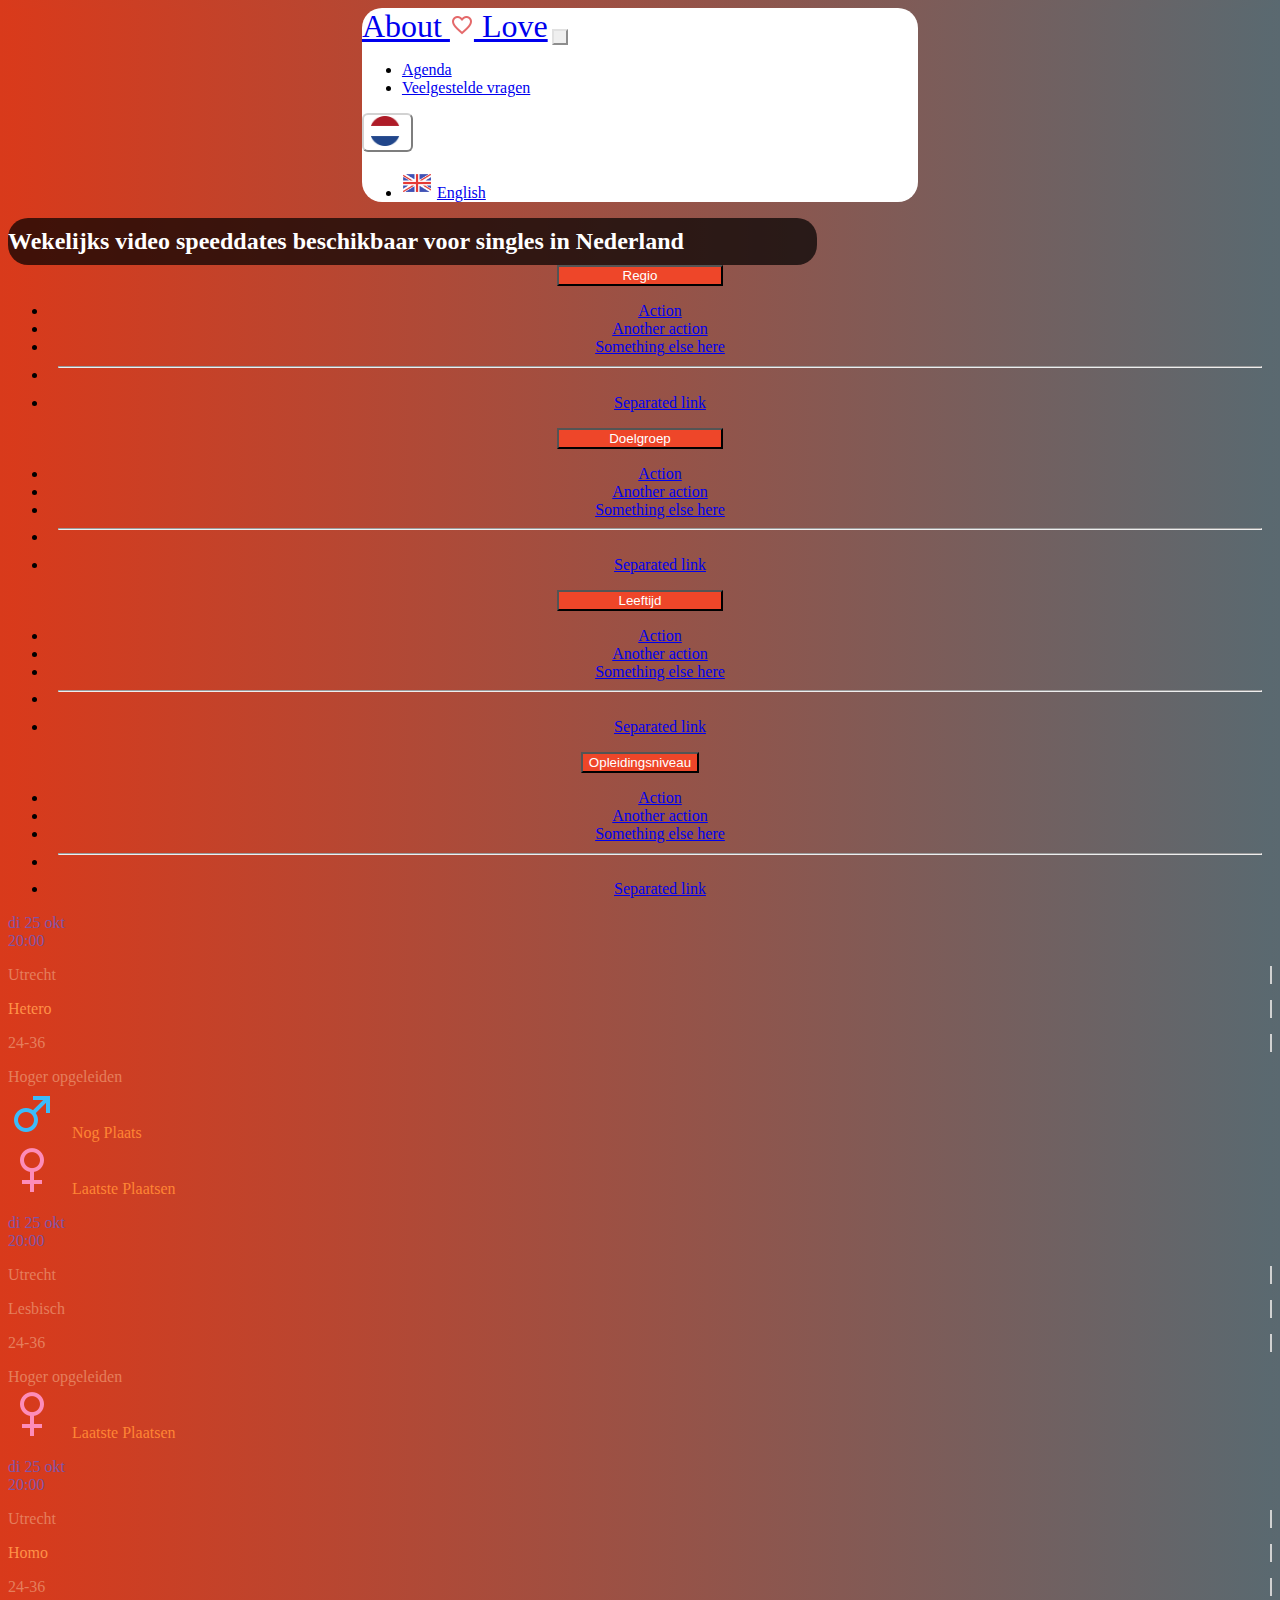
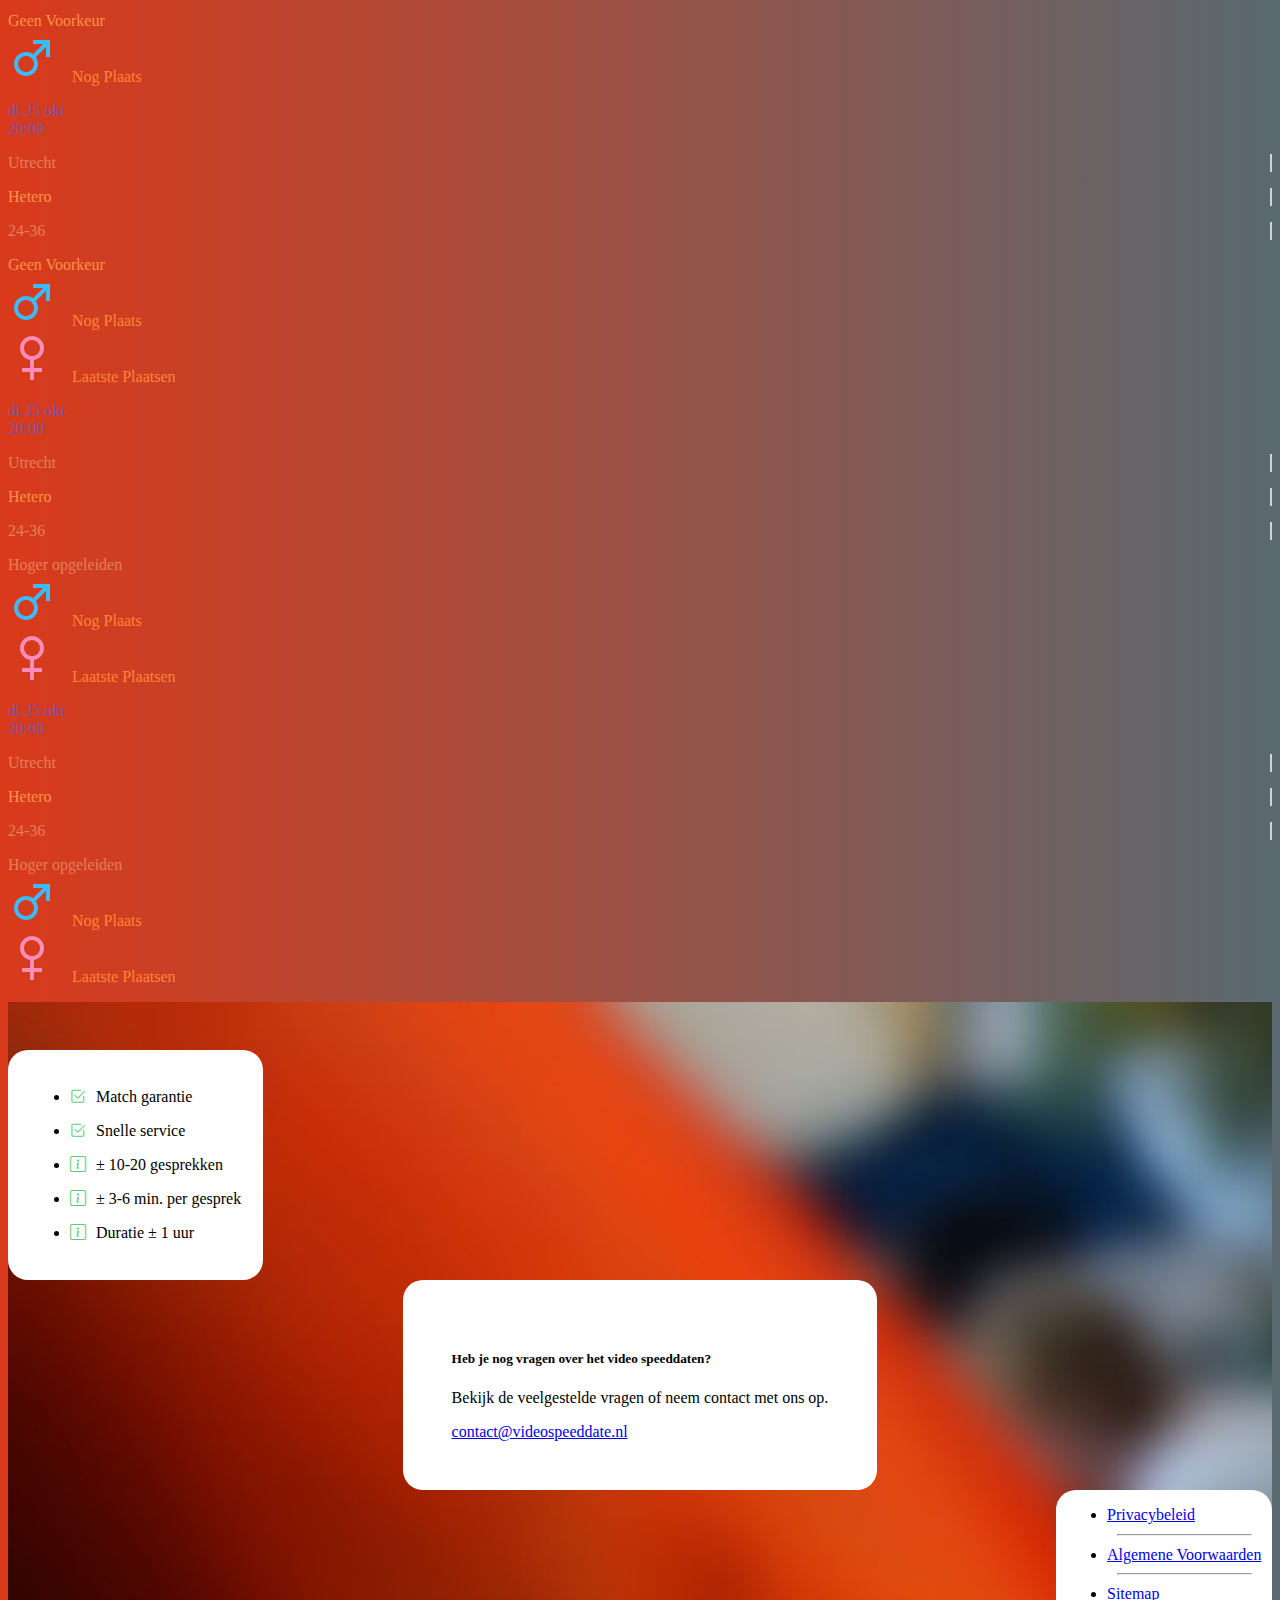
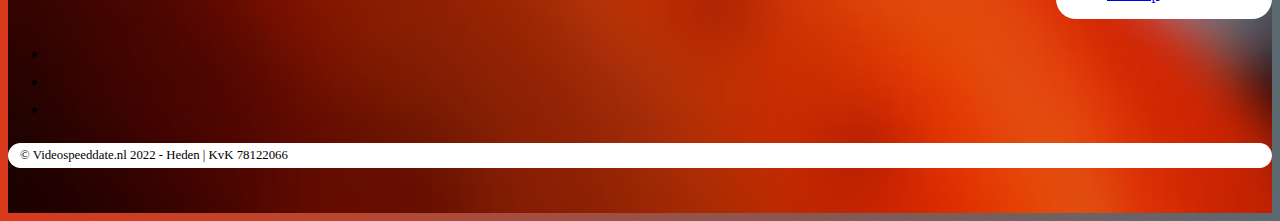
==== commit bf314fc3: "g" ====
--- a/index.html
+++ b/index.html
@@ -58,8 +58,8 @@
                   aria-expanded="false"
                 >
                 <img
-                src="flag1.png"
-                style="width: 30px; margin-right: 5px"
+                src="flag2.png"
+                style="width: 30px; margin-right: 5px;"
               />
                   
                 </button>
@@ -511,7 +511,7 @@
       <div class="mainfooter">
         <footer style="padding-top: 3rem; padding-bottom:2rem ;">
           <div class="row">
-            <div class="col-8 mx-auto col-lg-3 col-md-3 mb-3 first">
+            <div class="col-9 mx-auto col-lg-3 col-md-3 mb-3 first">
               <div class="footer-first-section">
               <!-- <h5>Section</h5> -->
               <ul class="nav flex-column px-2">
@@ -541,7 +541,7 @@
       
           
       
-            <div class="col-8 mx-auto col-lg-3 col-md-12 mb-3">
+            <div class="col-9 mx-auto col-lg-3 col-md-12 mb-3">
               <div class="footer-third-section">
               
                 <!-- <h5>Links</h5> -->
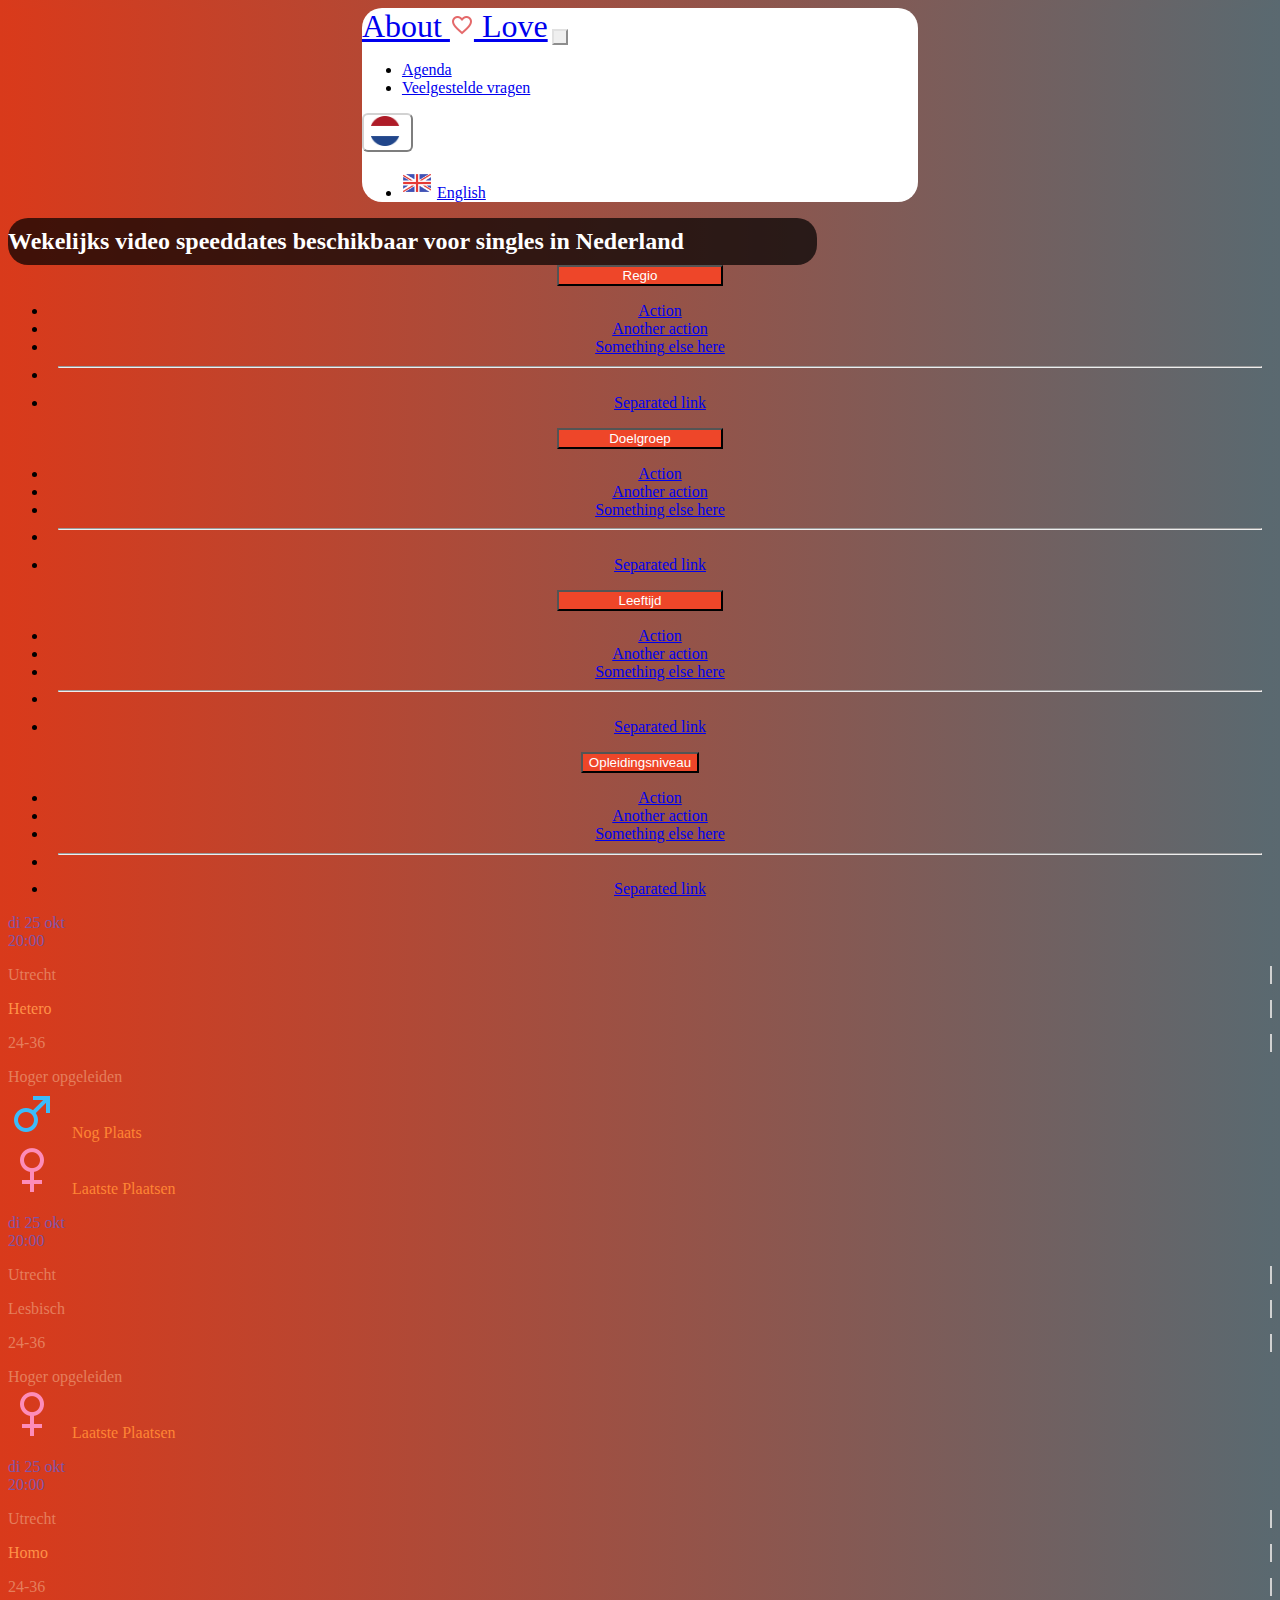
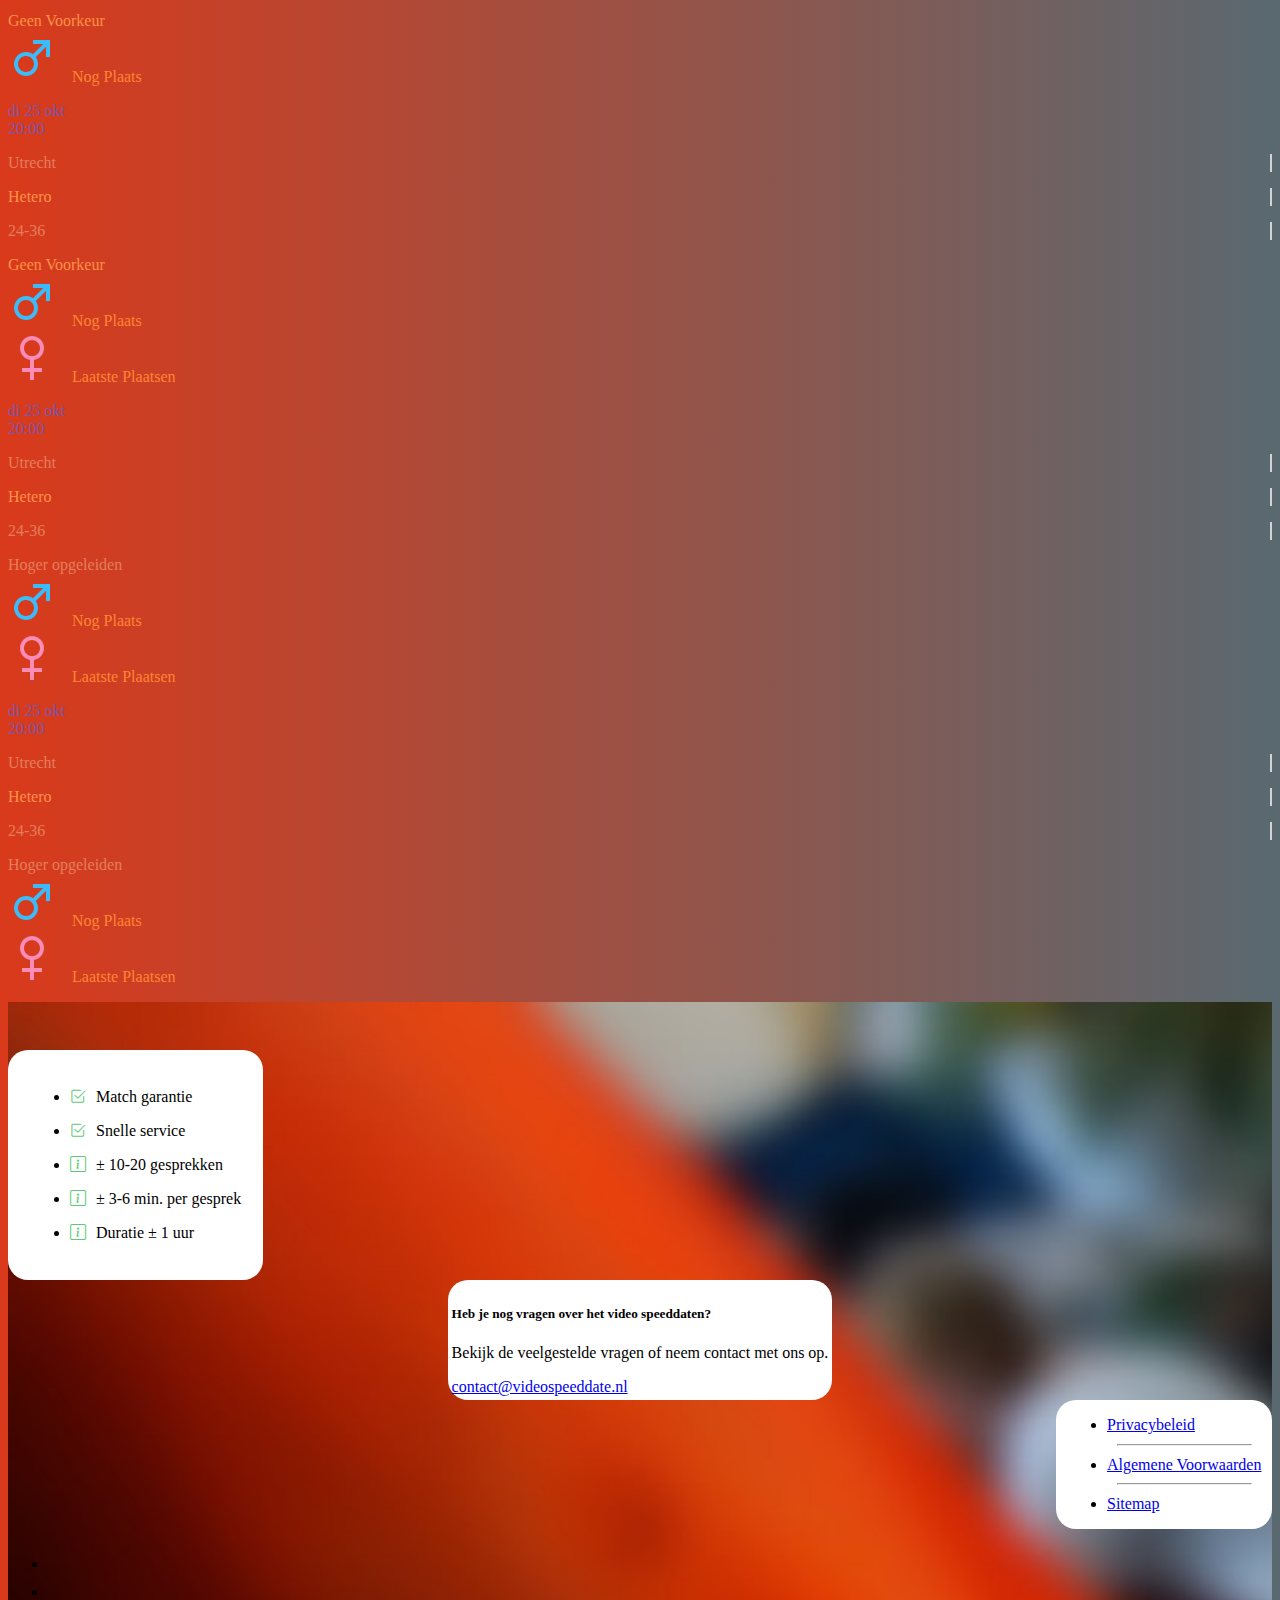
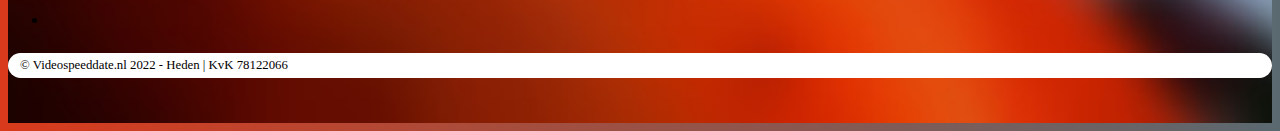
==== commit 1eec7101: "m" ====
--- a/index.html
+++ b/index.html
@@ -512,7 +512,7 @@
         <footer style="padding-top: 3rem; padding-bottom:2rem ;">
           <div class="row">
             <div class="col-9 mx-auto col-lg-3 col-md-3 mb-3 first">
-              <div class="footer-first-section">
+              <div class="footer-first-section py-2">
               <!-- <h5>Section</h5> -->
               <ul class="nav flex-column px-2">
                 <li class="nav-item" id="matchgarantie"><p class="p-0 text-muted footer_left_para"><i class="bi bi-check2-square infoIcon"></i>Match garantie</p></li>
@@ -524,9 +524,10 @@
               </ul>
             </div>
             </div>
-      
-            <div class="col-12 col-lg-6  col-md-9 mb-3 text-center ml-auto">
-                <form class="footer-second-section mr-0">
+      <div class="col-2 d-none d-md-block d-lg-none"></div>
+            <div class="col-12 col-lg-6  col-md-7 mb-3 text-center ml-auto">
+                <form class="footer-second-section mr-0 py-2 px-3 d-flex">
+                  <div class="align-self-center">
                     <h5>Heb je nog vragen over het video speeddaten?</h5>
                     <p>Bekijk de veelgestelde vragen of neem contact met ons op.</p>
                     <a href="mailto:contact@videospeeddate.nl">contact@videospeeddate.nl</a>
@@ -536,6 +537,7 @@
                       <input id="newsletter1" type="text" class="form-control" placeholder="Email address">
                       <button class="btn btn-primary" type="button">Subscribe</button>
                     </div> -->
+                  </div>
                   </form>
             </div>
       
@@ -545,14 +547,14 @@
               <div class="footer-third-section">
               
                 <!-- <h5>Links</h5> -->
-                <ul class="nav flex-column footer-nav pt-1">
-                  <li class="nav-item mb-2 text-center"><a href="#" class="nav-link p-0 text-muted pb-0">Privacybeleid</a></li>
+                <ul class="nav flex-column footer-nav">
+                  <li class="nav-item text-center"><a href="#" class="nav-link p-0 text-muted pb-0">Privacybeleid</a></li>
                   <div class="vr vertical" style="display: none;"></div>
                   <hr/>
-                  <li class="nav-item mb-1 text-center"><a href="#" class="nav-link p-0 text-muted pb-0">Algemene Voorwaarden</a></li>
+                  <li class="nav-item text-center"><a href="#" class="nav-link p-0 text-muted pb-0">Algemene Voorwaarden</a></li>
                   <hr/>
                   <div class="vr vertical" style="display: none;"></div>
-                  <li class="nav-item mb-1 text-center"><a href="#" class="nav-link p-0 text-muted pb-0">Sitemap</a></li>
+                  <li class="nav-item text-center"><a href="#" class="nav-link p-0 text-muted pb-0">Sitemap</a></li>
                 </ul>
                 </div>
             </div>
--- a/style.css
+++ b/style.css
@@ -44,7 +44,7 @@
 .footer-second-section{
     background-color:white;
     border-radius:20px;
-    padding:49px;
+    padding:4px;
     height:100%;
 }
 .footer-third-section{
@@ -191,13 +191,11 @@
 }
 @media only screen and (max-width: 1200px){
     .footer-first-section{
-        padding: 14px;
         line-height: 34px;
     }    
 }
 @media only screen and (max-width: 991px){
     .footer-first-section{
-        padding: 14px;
         line-height: 34px;
     }   
 
@@ -601,7 +599,7 @@
 
 @media only screen and (max-width: 767px){
     .footer-second-section{
-        padding: 13px;
+        padding: 1px;
     }
 }
 
